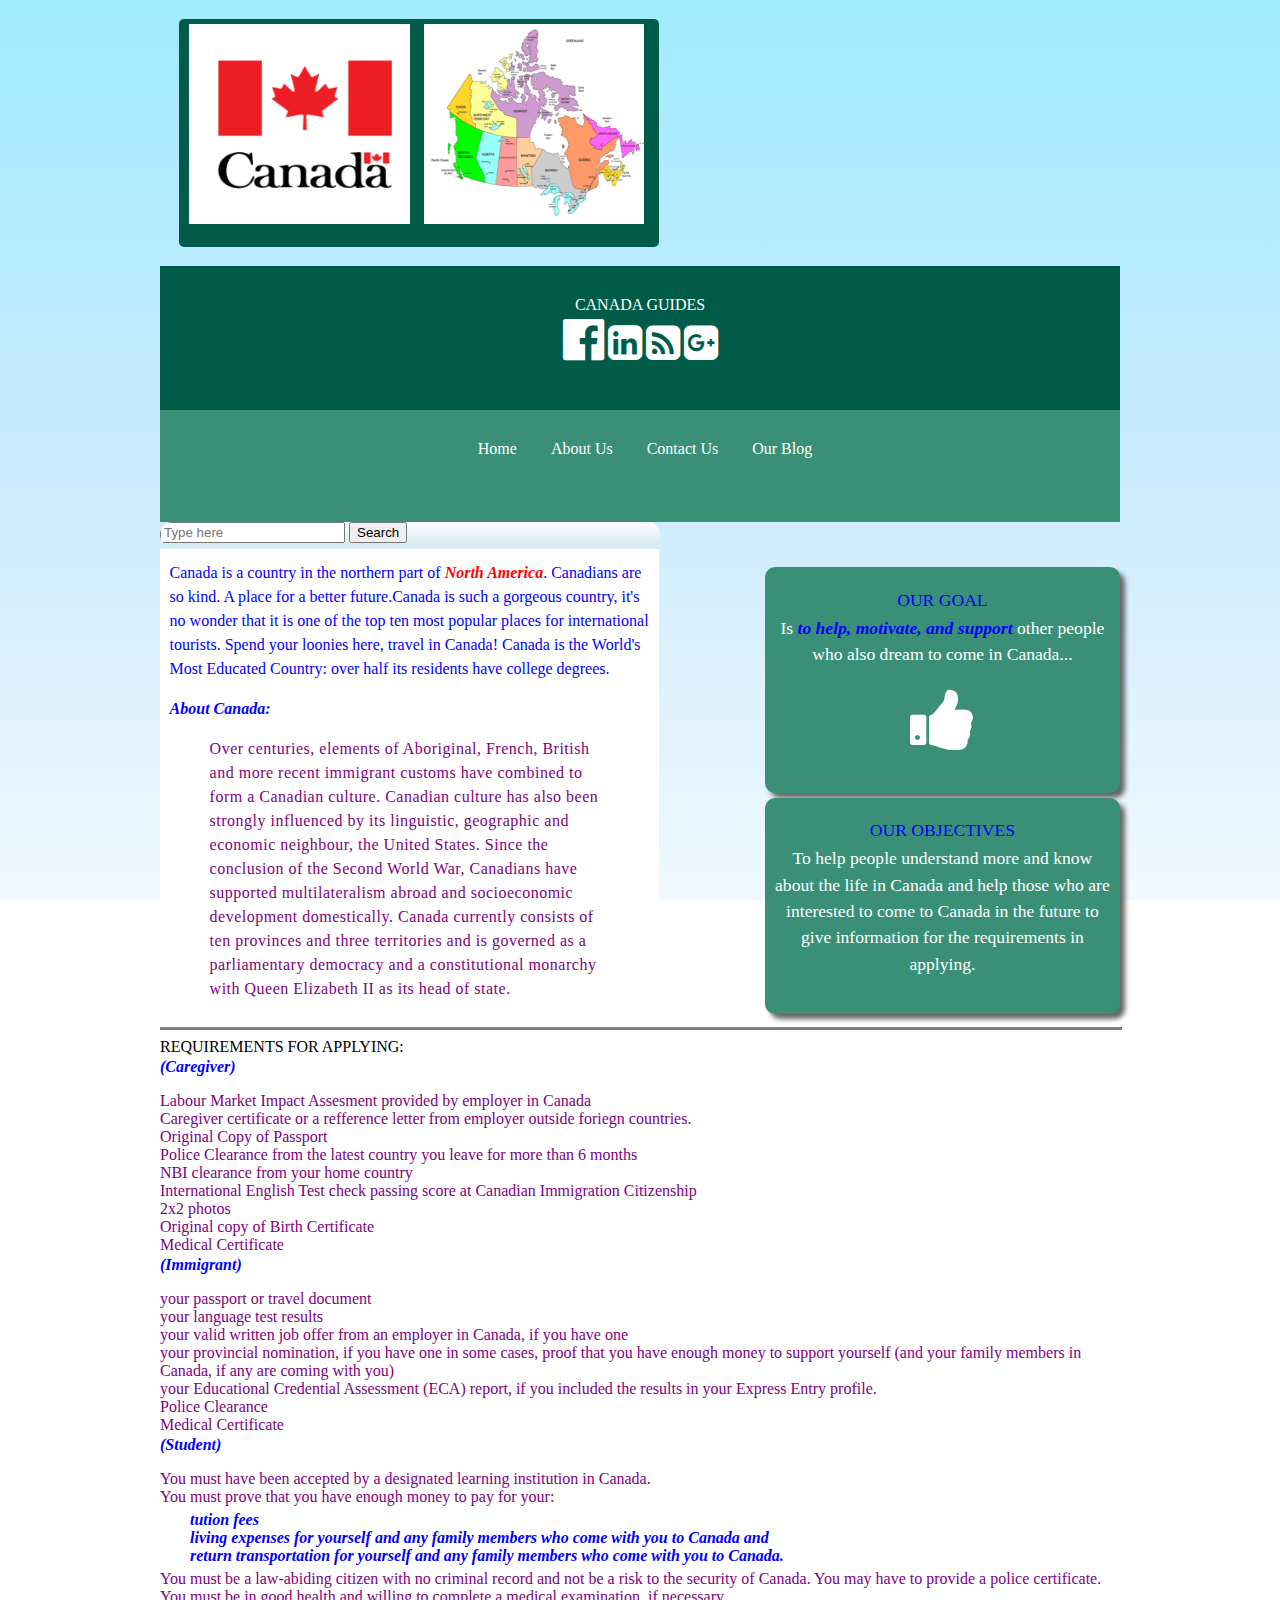
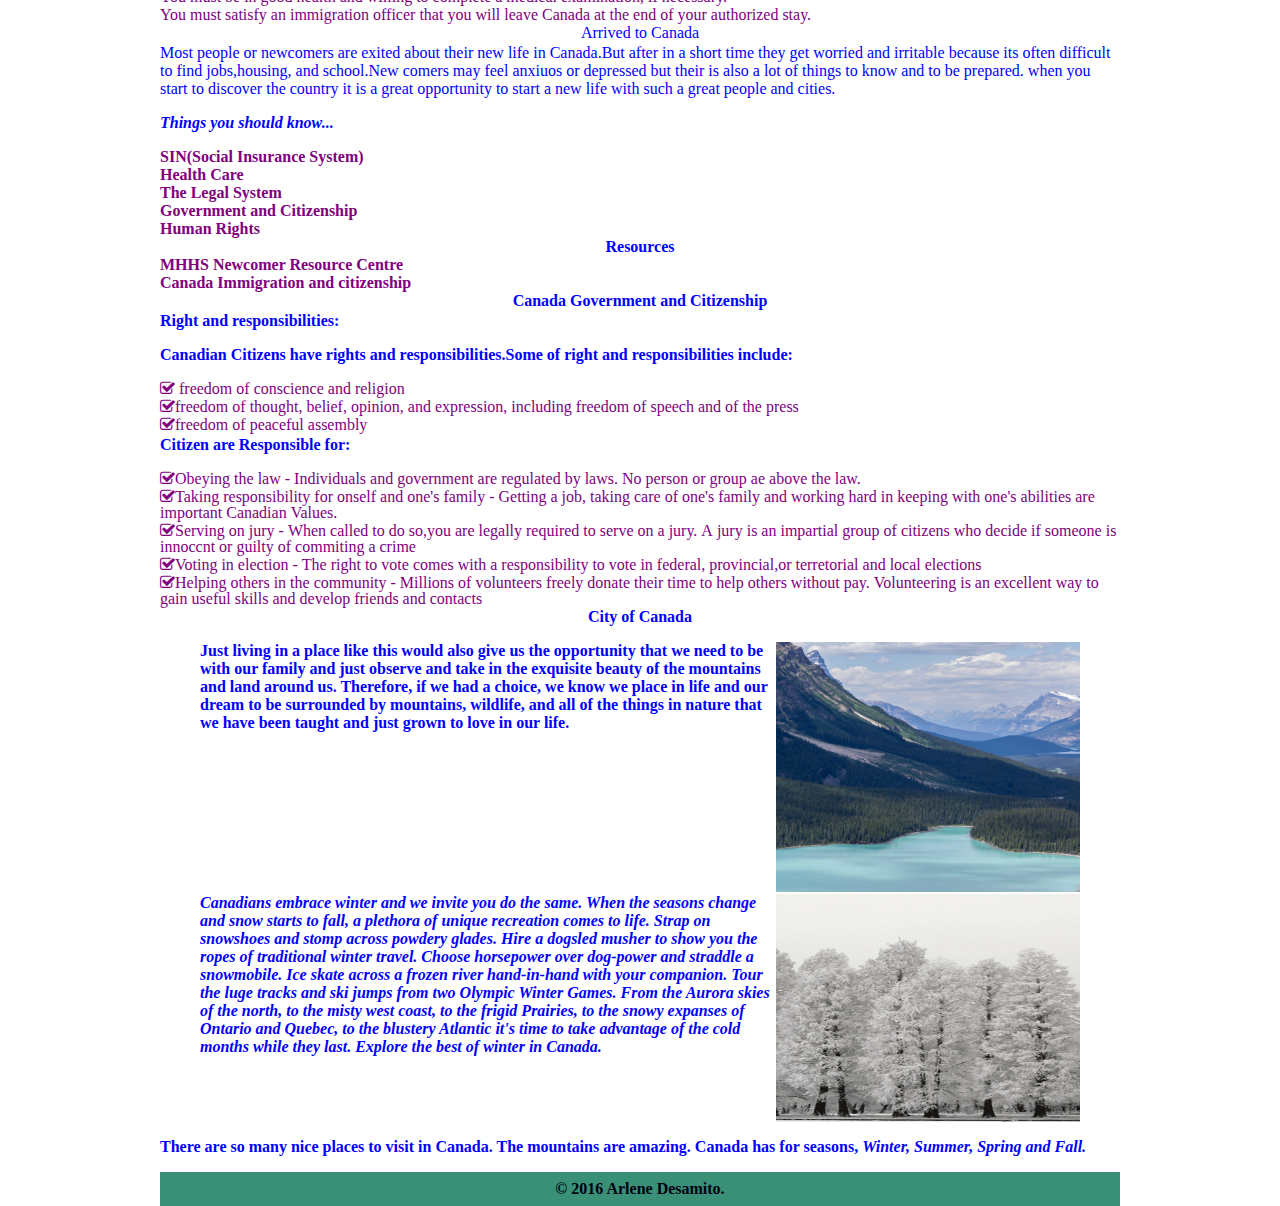
==== index.html @ 579a58e0 "update title" ====
<!DOCTYPE html>
<html>
  <head>
	  <title>CANADA GUIDES</title>
	  <link href="css/style.css" rel="stylesheet" type="text/css" />
    <link rel="stylesheet" href="css/reset.css" type="text/css" />
    <link href='https://fonts.googleapis.com/css?family=Open+Sans' rel='stylesheet' type='text/css'>
    <link rel="stylesheet" href="http://cdnjs.cloudflare.com/ajax/libs/font-awesome/4.4.0/css/font-awesome.min.css">
  </head>
<body>
	  <div class="wrap">
      <header class="about">
      <div class="img">
       <a href"#"><img src="images/canada.flag.gif" alt="ca" width="400" height="200"></a>
       <a href"#"><img src="images/canada_map.gif" width="400" height="200" ></a>
      </div>
     </header>
    
    <div class="title">
		  <h1>CANADA GUIDES</h1>
      <p><i class="fa fa-facebook-official" style="font-size:48px;color:white;"></i>
        <i class="fa fa-linkedin-square" style="font-size:40px;color:white;"></i>
       <i class="fa fa-rss-square" style="font-size:40px;color:white;"></i>
        <i class="fa fa-google-plus-square" style="font-size:40px;color:white;"></i>

      </p>

     </div>

<!--	<header class="about"> 
    <div class="img">
		   <a href"#"><img src="images/canada.flag.gif" width="400" height="200"></a>
		   <a href"#"><img src="images/canada_map.gif" width="400" height="200" ></a>
    </div>
	</header> -->
	    <nav class="main">
	    	<ul class="home">
           <a href="index.html"><li>Home</li></a>
	    	   <a href="about.html"><li>About Us</li></a>
	    	   <a href="contact.html"><li>Contact Us</li></a>
	    	   <a href="#our blog"><li>Our Blog</li></a>
	    	 </ul>
         <div class="handle"><i class="fa fa-bars">Menu</i></div>
	     </nav>

       <form id="searchbox" action="">
        <input id="search" type="text" placeholder="Type here">
        <input id="submit" type="submit" value="Search">
      </form>

         <section>
          <div class="section">
            <h2>OUR GOAL</h2>
              <p class="text-center">Is <span style="color:blue;font-weight:bold;font-style:italic;">to help, motivate, and support</span> other people who also dream to come in Canada...</p>
              <p class="text-center"><i class="fa fa-thumbs-up fa-4x"></i> </p>
            </div> 
         </section>


       <!--<hr size="3" width="100%" noshade style="color:#000000" align="left" /> -->


	     <div class="content-area">
          <div class="content">

	        	<article class="topcontent">
               <p>Canada is a country in the northern part of  <span style="color:red;font-weight:bold;font-style:italic;">North America</span>. Canadians are so kind. A place for a better future.Canada is such a gorgeous country, it's no wonder that it is one of the top ten most popular places for international tourists. Spend your loonies here, travel in Canada! Canada is the World's Most Educated Country: over half its residents have college degrees.</p>
               

               <p><b><i>About Canada:</i></b></p>
               <blockquote cite="https://en.wikipedia.org/wiki/History_of_Canada">Over centuries, elements of Aboriginal, French, British and more recent immigrant customs have combined to form a Canadian culture. Canadian culture has also been strongly influenced by its linguistic, geographic and economic neighbour, the United States. Since the conclusion of the Second World War, Canadians have supported multilateralism abroad and socioeconomic development domestically. Canada currently consists of ten provinces and three territories and is governed as a parliamentary democracy and a constitutional monarchy with Queen Elizabeth II as its head of state.
               </blockquote>
             </article>

            </div>
        </div> <!-- end of content area -->
           <aside>

           <div class="objectives">

           <h2>OUR OBJECTIVES</h2>

           <p class="objective"> To help people understand more and know about the life in Canada and help those who are interested to come to Canada in the future to give information for the requirements in applying.</p>

           </div>
           </aside>
          <hr size="3" width="100%" noshade style="color:#000000" align="left" /> 


           <h3>REQUIREMENTS FOR APPLYING:</h3>
           <p><b><i>(Caregiver)</i></b></p>

              <ul>
              	<li>Labour Market Impact Assesment provided by employer in Canada</li>
              	<li>Caregiver certificate or a refference letter from employer outside foriegn countries.</li>
              	<li>Original Copy of Passport</li>
              	<li>Police Clearance from the latest country you leave for more than 6 months</li>
              	<li>NBI clearance from your home country</li>
              	<li>International English Test check passing score at Canadian Immigration Citizenship</li>
              	<li>2x2 photos</li>
              	<li>Original copy of Birth Certificate</li>
              	<li>Medical Certificate</li>
              </ul>

              <p><b><i>(Immigrant)</i></b></p>
                <ul>
                   <li>your passport or travel document</li>
                    <li>your language test results</li>
                    <li>your valid written job offer from an employer in Canada, if you have one</li>
                    <li>your provincial nomination, if you have one
                     in some cases, proof that you have enough money to support yourself (and your family members in Canada, if any are coming with you)</li>
                     <li>your Educational Credential Assessment (ECA) report, if you included the results in your Express Entry profile.</li>
                     <li>Police Clearance</li>
                     <li>Medical Certificate</li>
                  </ul>
                <p><b><i>(Student)</i></b></p>
                    <ul>
                    	<li>You must have been accepted by a designated learning institution in Canada.</li>
                         <li> You must prove that you have enough money to pay for your:</li>
                           <ol>
                                <li><span style="color:blue;font-weight:bold;font-style:italic;">tution fees</span></li>
                                <li><span style="color:blue;font-weight:bold;font-style:italic;">living expenses for yourself and any family  members who come with you to Canada and</span></li>
                                <li><span style="color:blue;font-weight:bold;font-style:italic;">return transportation for yourself and any family members who come with you to Canada.</span></li>

                            </ol>
                          <li>You must be a law-abiding citizen with no  criminal record and not be a  risk to the security of Canada. You may have to provide a police certificate.</li>
                          <li>You must be in good health and willing to complete a medical examination, if necessary.</li>
                          <li> You must satisfy an immigration officer that you will leave Canada at the end of your authorized stay.</li>
                    </ul>
              <h4>Arrived to Canada</h4>
              <p>Most people or newcomers are exited about their new life in Canada.But after in a short time they get worried and irritable because its often difficult to find jobs,housing, and school.New comers may feel anxiuos or depressed but their is also a lot of things to know and to be prepared. when you start to discover the country it is a great opportunity to start a new life with such a great people and cities.</p>
              <p><b><i>Things you should know...</i></b></p><b/>
                <ul>
                	<li><a href="http://www.servicecanada.gc.ca/eng/sc/sin/index.shtml?utm_source=Vanity%20URL%20-%20DDNutm_medium=Offline&utm_term=SIN%20Card%20Termination%20(SCTOP)%202013%2F2014&utm_content=Dec%202013%2C%20Eng&utm_campaign=SIN%20Card%20Termination%20(SCTOP)">SIN(Social Insurance System)</a></li>
                	<li><a href="http://www.canadian-healthcare.org/">Health Care</a></li>
                	<li><a href="http://www.justice.gc.ca/eng/csj-sjc/" >The Legal System</a></li>
                	<li><a href="http://www.cic.gc.ca/english/citizenship/" />Government and Citizenship</a></li>
                	<li><a href="http://www.chrc-ccdp.gc.ca/eng" />Human Rights</a></li>
                </ul>
                <div class="information">

                <!--helpful resources -->

                <h5>Resources</h5><b/>

                  <ul>
                   <li><a href="http://www.helpinghouse.ca/pathway-to-canada"/>MHHS Newcomer Resource Centre</a></li>
                   <li><a href="http://www.cic.gc.ca/"/>
                	Canada Immigration and citizenship</a></li>
                  </ul>

                  <h5>Canada Government and Citizenship</h5>
                  <p>Right and responsibilities:</p>
                  <p>Canadian Citizens have rights and responsibilities.Some of right and responsibilities include:</p>
  
                    <ul>
                      <li><i class="fa fa-check-square-o">
                       freedom of conscience and religion</i></li>
                      <li><i class="fa fa-check-square-o">freedom of thought, belief, opinion, and expression, including freedom of speech and of the press</i></li>
                      <li><i class="fa fa-check-square-o">freedom of peaceful assembly</i></li>
                    </ul>

                  <p>Citizen are Responsible for:</p>
                  <ul>
                    <li><i class="fa fa-check-square-o">Obeying the law - Individuals and government are regulated by laws. No person or group ae above the law.</i></li>
                    <li><i class="fa fa-check-square-o">Taking responsibility for onself and one's family - Getting a job, taking care of one's family and working hard in keeping with one's abilities are important Canadian Values.</i></li>
                    <li><i class="fa fa-check-square-o">Serving on jury - When called to do so,you are legally required to serve on a jury. A jury is an impartial group of citizens who decide if someone is innoccnt or guilty of commiting a crime</i></li>
                    <li><i class="fa fa-check-square-o">Voting in election - The right to vote comes with a responsibility to vote in federal, provincial,or terretorial and local elections</i></li>
                    <li><i class="fa fa-check-square-o">Helping others in the community - Millions of volunteers freely donate their time to help others without pay. Volunteering is an excellent way to gain useful skills and develop friends and contacts</i></li>
                  </ul>

                </div>


        <h6>City of Canada</h6>

        <figure>
         <div class="content">
		 <p class="mountains"><img src="images/backround-photo.jpg" width="304" height="250" image-align="center" style="float: right;" />
		 	Just living in a place like this would also give us the opportunity that we need to be with our family and just observe and take in the exquisite beauty of the mountains and land around us. Therefore, if we had a choice, we know we place in life and our dream to be surrounded by mountains, wildlife, and all of the things in nature that we have been taught and just grown to love in our life. </p>
		  </div>
		 <div class="snow_image">
		 <p class="winter"><img src="images/snow.gif" width="304" height="228" style="float: right;"/>
		 Canadians embrace winter and we invite you do the same. When the seasons change and snow starts to fall, a plethora of unique recreation comes to life. Strap on snowshoes and stomp across powdery glades. Hire a dogsled musher to show you the ropes of traditional winter travel. Choose horsepower over dog-power and straddle a snowmobile. Ice skate across a frozen river hand-in-hand with your companion. Tour the luge tracks and ski jumps from two Olympic Winter Games. From the Aurora skies of the north, to the misty west coast, to the frigid Prairies, to the snowy expanses of Ontario and Quebec, to the blustery Atlantic it's time to take advantage of the cold months while they last. Explore the best of winter in Canada.
		</p>
		  </div>
        </figure>

		<div class="seasons"><p>There are so many nice places to visit in Canada. The mountains are amazing. Canada has for seasons, <span style="color: blue;font-weight:bold;font-style:italic;"> Winter, Summer, Spring and Fall.</p></div>

        <div class="footer">&copy 2016 Arlene Desamito.</div>


</body>
</html>
---- css/style.css ----
body {
	font-family: Arial;
	/*background-image: url("images/photo-background.jpg");*/
	background-image: linear-gradient(to top,#f0f9ff 0%,#cbebff 47%,#a1ebff 100%);
	background-attachment: fixed;
	background-repeat: no-repeat;
	font-size: 87.5%; /* base font-size 14px */
	text-align: left;
	margin: 0;
	padding: 0;

}
/*.title {
       /*padding: 1.0121457489878542510121457489879%;*/
   /* background-color: #399077;
    width: 100%;
       /*border: 1px solid #e9e9e9;*/
    /*color: white;
    text-align: center;
    border-radius: 10px;


}*/
.title {
	background-color: #005c48;
	width: 100%;
	padding: 30px 0;
	color: white;
	text-align: center;
}

a{
	text-decoration: none;
	color: inherit;
}
nav.main ul.home{
	background-color: #399077;
	overflow: hidden;
	padding: 0;
	text-align: center;
	margin: 0;
	height: auto;
}

nav.main ul.home li {
	display: inline-block;
	padding: 10px;
	color: white;
}
nav.main {
	border-right: 2px solid #548879d;
}


header{

	/*border: 2px solid red;*/
	/*padding: inherit;*/
	background-color: #005c48;
	width: 150px;
	/*height: 50%;*/
	/*margin: 2% 1%;*/
	border-radius: 5px;

} 

header.about {
	/*background-color: #005c48;*/
	width: 50%;
	height: auto;
	margin: 2%;
	border-radius: 5px;

}

header img {
	margin-left: 10px;
	margin-bottom: 15px;
	margin-top: 5px;
	width: 100%;

}

header a{
	display: inline-block;
    width: 48%;
    overflow: hidden;
    /*margin-left: 3%;*/
}


.handle {
	width: 100%;
	background: #399077;
	text-align: left;
	box-sizing: border-box;
	padding: 15px 10px;
	cursor: pointer;
	color: white;
	display: none;
}

.wrap {
	width: 100%;
}

nav.main a:link, ul.home a:visited{
	background-color: #399077;
	height: 40px;
	color: white;
	border-radius: 5px;
	text-align: center;

}

nav.main a:hover, nav.main a:active,
nav.main .active a:link, nav.active a:visited {
	background-color: blue;
	text-shadow: none;

}

/*ul.home {
	background-color: #399077;
	height: 40px;
	/*color: white;*/
	/*border-radius: 5px;
	font-family: 30px 'open sans, sans serif';
	text-align: center;
	color: white;
	margin-top: 0px;*/
	/*margin: 4%;*/
}

/*h1{
	background-color: #399077;
	height: 30px;
	color: white;
	border-radius: 5px;
}*/

h2, h3 {
	color: blue;
	position: relative;
	right: auto;
	text-align: left;
}
h2, h4 {
	text-align: center;
	color: blue;

}
h5 {
	text-align: center;
	font-family: Georgia, sans-serif;
	font-size: 20px;
	font-weight: bold;
	color: blue;
}


blockquote {
	display: block;
	margin: 1em 50px 1em 40px;
	letter-spacing: 0.5px;
	font-size: 16px;
	font-family: verdana;
	quotes: none;
	color: purple;
	font-size: 1em;
	line-height: 1.5em;

}
div.content-area, p {
	color: blue;
	margin-top: 2px;
	

}
div.wrap {
	margin: 0 auto;
	max-width: 960px;
}
/*div.objectives {
	border: 2px solid #555;
	padding: inherit;*/
}
div.information {
	color: blue;
}


nav ul li{
	display: inline-block;
	margin-left: 10px;
	margin-top: 20px;
	margin-bottom: 50px;
	overflow: hidden;
}

ul, ol, li {
	list-style-type: none;
	padding-left: 10px;
	text-align: left;
	color: purple;
}


ol{
	margin-top: 5px;
	margin-bottom: 5px;
	text-indent: 20px;
}


article.topcontent {
  width: 50%;
  margin-right: 5%;
  float: left;
  background-color: white;
  padding: 1%;
  padding-top: 1.5%
  font-size: 0.9em;
  line-height: 1.5em;

}
 
aside, section {
 width: 35%;
  float: right;
  padding-left: 1%;
  padding-top: 2%;
  padding-bottom: 2%;
  padding-right: 1%;
  background-color: #399077;
  margin-top: 20px;
  font-size: 1.1em;
  line-height: 1.5em;
  box-shadow: 5px 5px 5px #666;
  border-radius: 10px;
}

 aside {
 	top: -214px;
 	float: right;
 	margin-top: 5px;
 }

/*p {
 width: 450px;
 position: relative;
 margin-left: 300px;
 text-decoration: none;

}*/

div.footer {
	margin-top: 5px;
	text-align: center;
	padding: 0.5em;
	color: #001;
	clear: both;
	float: none;
	background-color: #399077;
}

h6 {
	text-align: center;
	color: blue;
	font-family: Helvetica, sans-serif;
	font-weight: bold;
	font-size: 30px;
	margin-bottom: 20px;
	margin-top: 20px;
}

div.seasons {
	margin-top: 30px;
	clear: both;
}
div.icons {
	position: relative;
	float: left;
	display: inline-block;
	margin-top: -10px;
	
}

/*div.content {
	margin-bottom: 20px;
	margin-left: 10px;
	margin-top: 10px;*/

}
p.mountains {
	float: left;
	margin-left: 20px;
	margin-bottom: 20px;
	font-style: italic;
	clear: both;
}


p.winter {
	float: right;
	font-style: italic;

}
p.text-center, p.objective {
	text-align: center;
	color: white;
}
#logo{
	position: relative;
	left: 16px;
}
main.heading {
	padding: 30px 20px;

}
.paragraph {
	border: 2px solid #399077;
	width: 100%;
	font-size: 1.3em;

}
.add{
	border: 2px solid #399077;
	background-color: white;
}
.container {
	 	display: flex;
    width: 100%;
    height: 100%;
    background-color: white;
	 }
	 .item {
    background-color: cornflowerblue;
    width: 50%;
    height: 40px;
    margin: 10px;
    color: white;
}

  
  #searchbox
{
    background-color: #eaf8fc;
    background-image: linear-gradient(#fff, #d4e8ec);
    border-radius: 20px;    
    border-width: 1px;
    border-style: solid;
    border-color: #c4d9df #a4c3ca #83afb7;            
    width: 500px;
    height: 25px;
    padding: 10px;
    margin: 100px auto 50px;
    overflow: hidden; /* Clear floats */
}
#submit:hover {       
    background-color: #95d788;
    background-image: linear-gradient(#6cbb6b, #95d788);
}   

#submit:active {       
    background: #95d788;
    outline: none;
    box-shadow: 0 1px 4px rgba(0, 0, 0, 0.5) inset;        
}

#submit::-moz-focus-inner {
       border: 0;  /* Small centering fix for Firefox */
}

  

@media screen and (max-width: 600px) {
	body{
		background-color: #cbebff;
	    width: 100%
	 }
	 nav.main ul.home {
	 	max-height: 0px;
	 }
	 nav.main ul.home li{
	 	box-sizing: border-box;
	 	width: 100%;
	 	padding: 10px;
	 	text-align: left;
	 }
	 .handle {
	 	display: block;
	 }
	 .about {
	 	width: 100%;
	 	float: left;
	 	clear: both;
	 	margin-top: 5%;
	 }
	 .main {
	 	width: 100%;
	 	/*margin-top: 20%;*/
	 }
	 .section {
	 	width: 100%;
	 	float: right;
	 }
	 .content-area {
	 	width: 100%;
	 }
	 .section {
	 	margin-right: 0;
	 	float: left;
	 }
	 .objectives {
	 	margin-right: 0;
	 	float: left;
	 }
	 #searchbox {
	 	float: left;
	 	margin-top: 0;
	 	width: 300px;
	 
	} 
}
  /* nav.main, ul.home, li.top {
   	 width: 100%;
   }
}*/
@media only screen and (max-width: 1200px) {
	body{
		background-color: #cbebff;
	    width: 100%
	 }

	 .about {
	 	width: 100%;
	 	float: left;
	 	clear: both;
	 	margin-top: 5%;
	 }
	 .main {
	 	width: 100%;
	 	/*margin-top: 20%;*/
	 	float: right;
	 }
	 .section {
	 	width: 100%;
	 	float: right;
	 	clear: both;
	 }
	 .content-area {
	 	width: 100%;
	 }
	 .section {
	 	margin-right: 0;
	 	float: left;
	 }
	 .objectives {
	 	margin-right: 0;
	 }
	 .title {
	 	float: left;
	 	clear: both;
	 	max-width: 100%;
	 }

	 
}
  /* nav.main, ul.home, li.top {
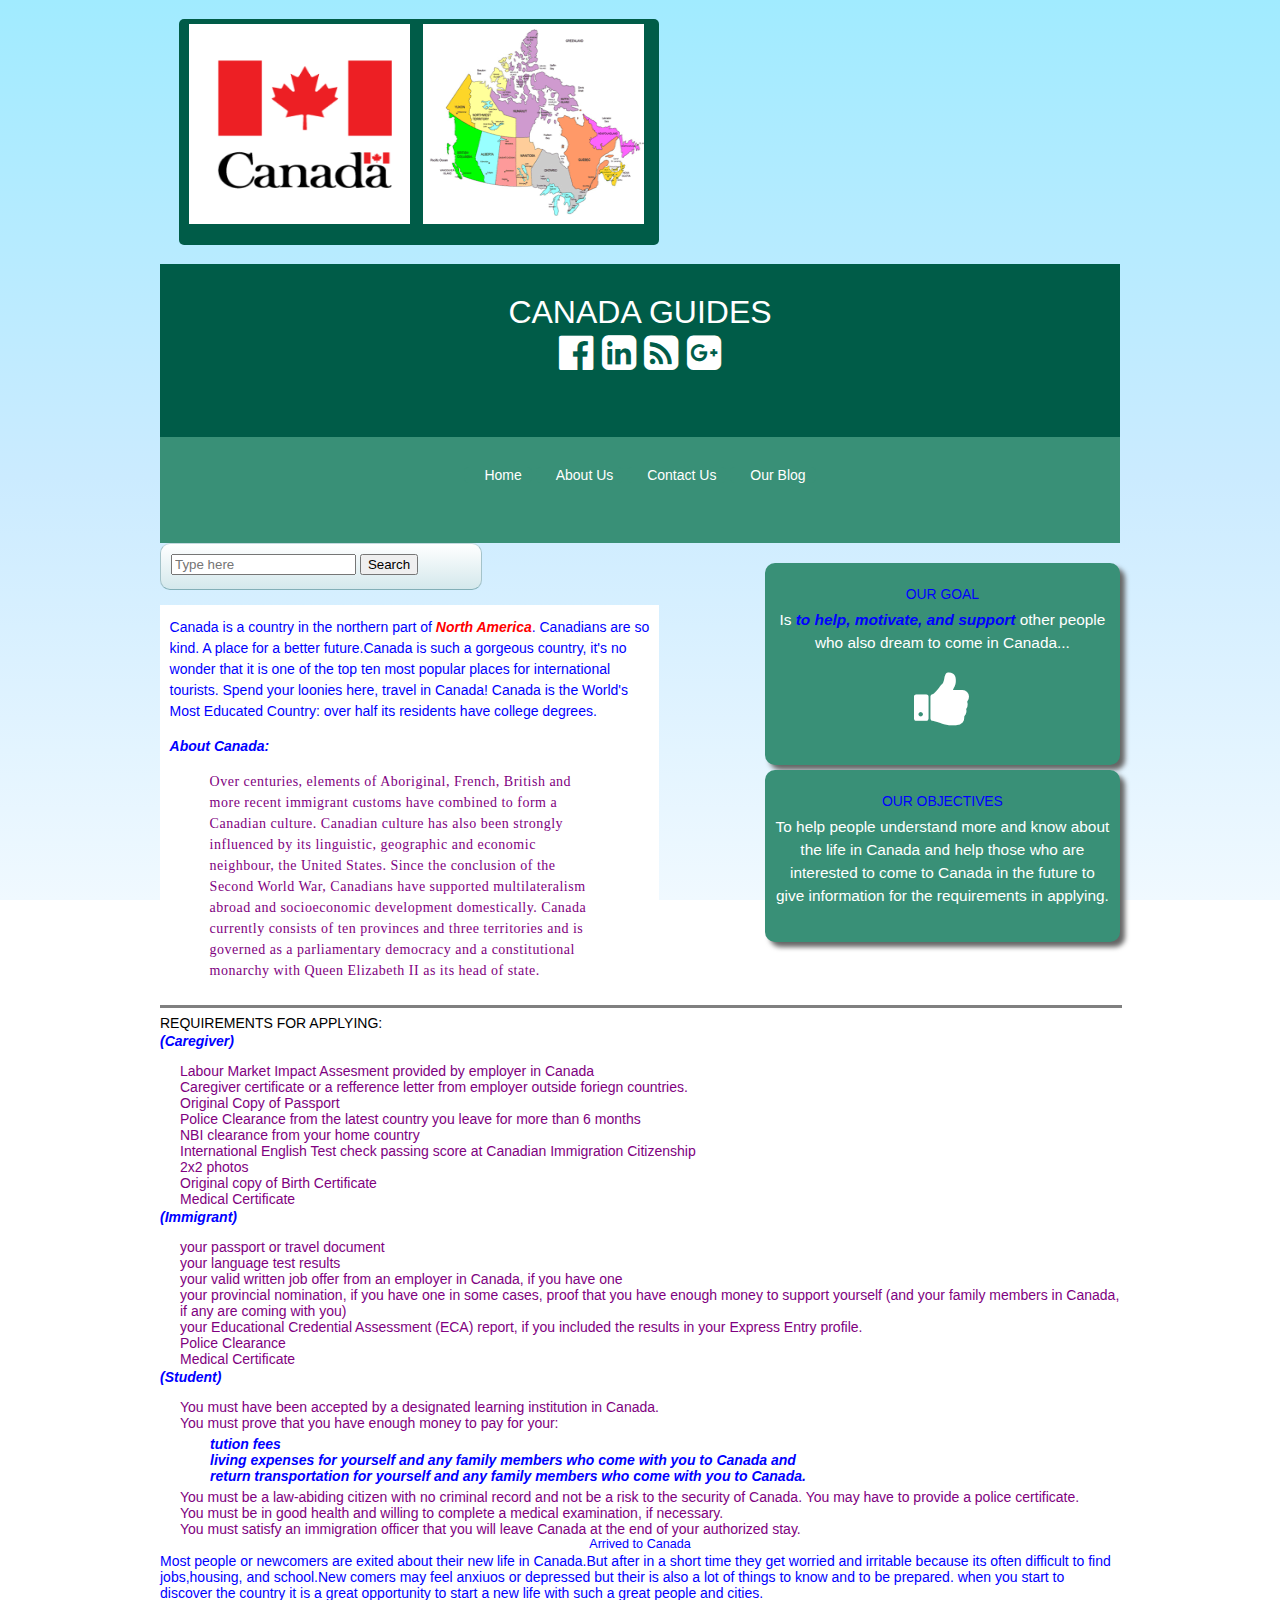
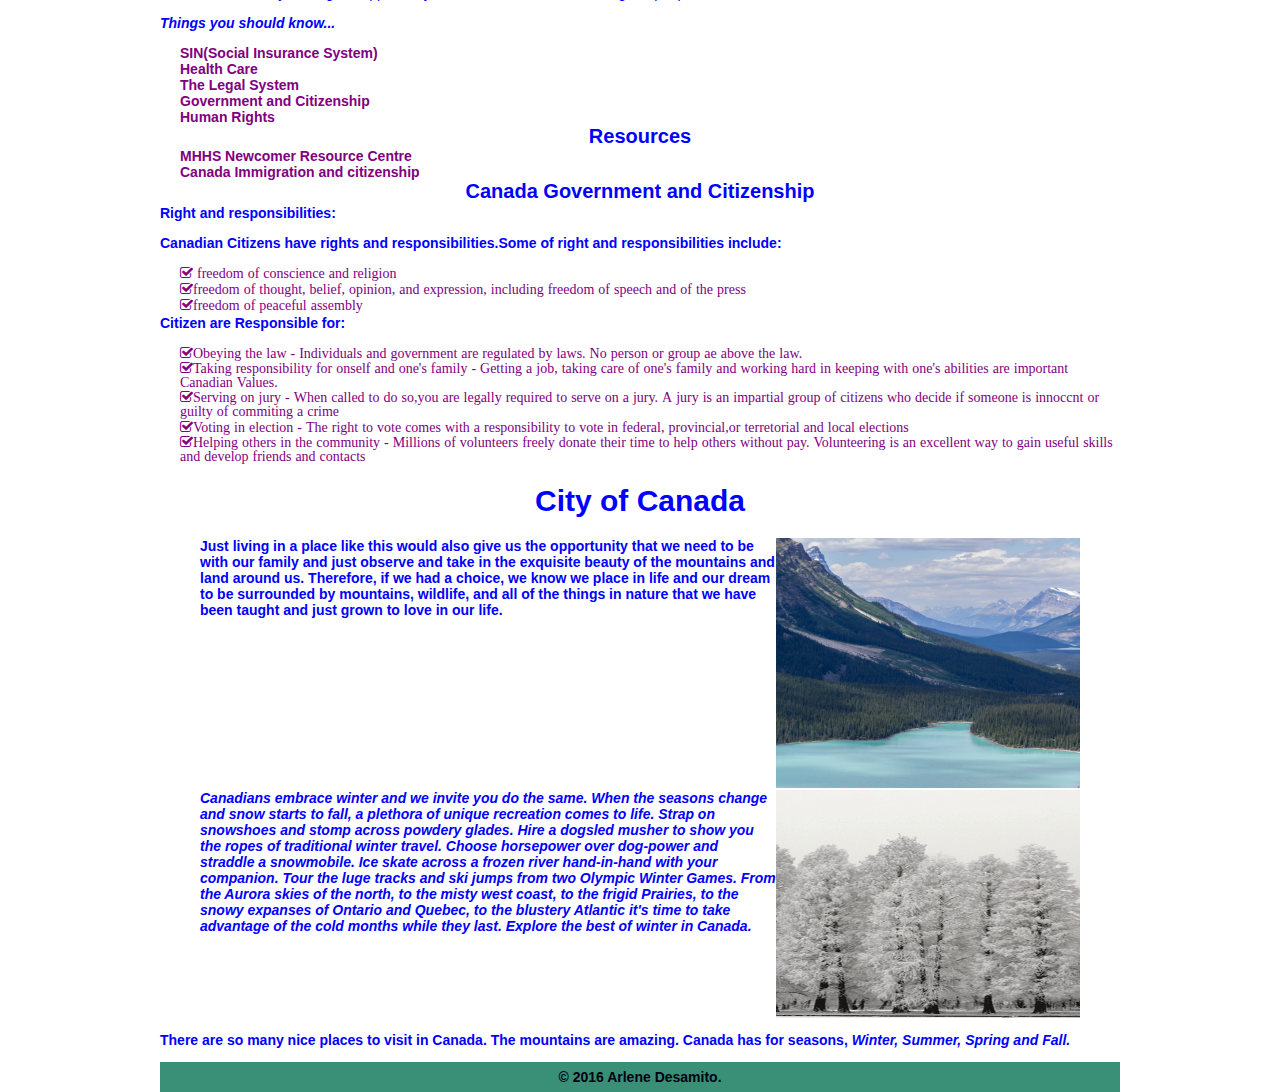
==== commit 153584d9: "some additional changes" ====
--- a/index.html
+++ b/index.html
@@ -2,8 +2,8 @@
 <html>
   <head>
 	  <title>CANADA GUIDES</title>
+    <link rel="stylesheet" href="css/reset.css" type="text/css" />
 	  <link href="css/style.css" rel="stylesheet" type="text/css" />
-    <link rel="stylesheet" href="css/reset.css" type="text/css" />
     <link href='https://fonts.googleapis.com/css?family=Open+Sans' rel='stylesheet' type='text/css'>
     <link rel="stylesheet" href="http://cdnjs.cloudflare.com/ajax/libs/font-awesome/4.4.0/css/font-awesome.min.css">
   </head>
@@ -18,7 +18,7 @@
     
     <div class="title">
 		  <h1>CANADA GUIDES</h1>
-      <p><i class="fa fa-facebook-official" style="font-size:48px;color:white;"></i>
+      <p><i class="fa fa-facebook-official" style="font-size:40px;color:white;"></i>
         <i class="fa fa-linkedin-square" style="font-size:40px;color:white;"></i>
        <i class="fa fa-rss-square" style="font-size:40px;color:white;"></i>
         <i class="fa fa-google-plus-square" style="font-size:40px;color:white;"></i>
@@ -34,19 +34,21 @@
     </div>
 	</header> -->
 	    <nav class="main">
-	    	<ul class="home">
+	    	<ul class="main-menu">
            <a href="index.html"><li>Home</li></a>
 	    	   <a href="about.html"><li>About Us</li></a>
 	    	   <a href="contact.html"><li>Contact Us</li></a>
 	    	   <a href="#our blog"><li>Our Blog</li></a>
 	    	 </ul>
-         <div class="handle"><i class="fa fa-bars">Menu</i></div>
+         <!--<div class="handle"><i class="fa fa-bars"></i>
+         <button onclick="myFunction()">Menu</button></div> -->
+
 	     </nav>
-
+ 
        <form id="searchbox" action="">
         <input id="search" type="text" placeholder="Type here">
         <input id="submit" type="submit" value="Search">
-      </form>
+       </form>
 
          <section>
           <div class="section">
@@ -176,11 +178,11 @@
 
         <figure>
          <div class="content">
-		 <p class="mountains"><img src="images/backround-photo.jpg" width="304" height="250" image-align="center" style="float: right;" />
+		 <p class="mountains"><img src="images/backround-photo.jpg" alt="background-photo" width="304" height="250" image-align="center" style="float: right;" />
 		 	Just living in a place like this would also give us the opportunity that we need to be with our family and just observe and take in the exquisite beauty of the mountains and land around us. Therefore, if we had a choice, we know we place in life and our dream to be surrounded by mountains, wildlife, and all of the things in nature that we have been taught and just grown to love in our life. </p>
 		  </div>
 		 <div class="snow_image">
-		 <p class="winter"><img src="images/snow.gif" width="304" height="228" style="float: right;"/>
+		 <p class="winter"><img src="images/snow.gif" alt="snow-images" width="304" height="228" style="float: right;"/>
 		 Canadians embrace winter and we invite you do the same. When the seasons change and snow starts to fall, a plethora of unique recreation comes to life. Strap on snowshoes and stomp across powdery glades. Hire a dogsled musher to show you the ropes of traditional winter travel. Choose horsepower over dog-power and straddle a snowmobile. Ice skate across a frozen river hand-in-hand with your companion. Tour the luge tracks and ski jumps from two Olympic Winter Games. From the Aurora skies of the north, to the misty west coast, to the frigid Prairies, to the snowy expanses of Ontario and Quebec, to the blustery Atlantic it's time to take advantage of the cold months while they last. Explore the best of winter in Canada.
 		</p>
 		  </div>
--- a/css/style.css
+++ b/css/style.css
@@ -10,6 +10,10 @@
 	padding: 0;
 
 }
+@font-face {
+    font-family: 'OpenSans-Regular';
+    src: url('font-family/OpenSans-Regular.ttf');
+}
 /*.title {
        /*padding: 1.0121457489878542510121457489879%;*/
    /* background-color: #399077;
@@ -27,13 +31,14 @@
 	padding: 30px 0;
 	color: white;
 	text-align: center;
+	font-size: 32px;
 }
 
 a{
 	text-decoration: none;
 	color: inherit;
 }
-nav.main ul.home{
+nav.main ul.main-menu{
 	background-color: #399077;
 	overflow: hidden;
 	padding: 0;
@@ -42,7 +47,7 @@
 	height: auto;
 }
 
-nav.main ul.home li {
+nav.main ul.main-menu li {
 	display: inline-block;
 	padding: 10px;
 	color: white;
@@ -104,7 +109,7 @@
 	width: 100%;
 }
 
-nav.main a:link, ul.home a:visited{
+nav.main a:link, ul.main-menu a:visited{
 	background-color: #399077;
 	height: 40px;
 	color: white;
@@ -140,7 +145,7 @@
 }*/
 
 h2, h3 {
-	color: blue;
+	color: white;
 	position: relative;
 	right: auto;
 	text-align: left;
@@ -148,7 +153,12 @@
 h2, h4 {
 	text-align: center;
 	color: blue;
-
+	font-size: 90%;
+	font-style: bold;
+
+}
+p.objective {
+	color: white;
 }
 h5 {
 	text-align: center;
@@ -195,7 +205,7 @@
 	margin-left: 10px;
 	margin-top: 20px;
 	margin-bottom: 50px;
-	overflow: hidden;
+	/*overflow: hidden;*/
 }
 
 ul, ol, li {
@@ -329,10 +339,15 @@
 	background-color: white;
 }
 .container {
-	 	display: flex;
+	display: flex;
     width: 100%;
     height: 100%;
     background-color: white;
+    justify-content: center;
+    background-image: linear-gradient(
+      to right, #a1dbff 0%, #f0f9ff 16%, #a1dbff 33%,
+      #f0f9ff 50%, #a1dbff 67%, #f0f9ff 84%, #a1dbff 100%
+   );
 	 }
 	 .item {
     background-color: cornflowerblue;
@@ -340,6 +355,8 @@
     height: 40px;
     margin: 10px;
     color: white;
+    text-align: center;
+ 
 }
 
   
@@ -347,14 +364,14 @@
 {
     background-color: #eaf8fc;
     background-image: linear-gradient(#fff, #d4e8ec);
-    border-radius: 20px;    
+    border-radius: 10px;    
     border-width: 1px;
     border-style: solid;
     border-color: #c4d9df #a4c3ca #83afb7;            
     width: 500px;
     height: 25px;
     padding: 10px;
-    margin: 100px auto 50px;
+    margin: 30px auto 15px;
     overflow: hidden; /* Clear floats */
 }
 #submit:hover {       
@@ -371,25 +388,22 @@
 #submit::-moz-focus-inner {
        border: 0;  /* Small centering fix for Firefox */
 }
-
-  
-
-@media screen and (max-width: 600px) {
+@media screen and (max-width: 480px) {
 	body{
 		background-color: #cbebff;
 	    width: 100%
 	 }
-	 nav.main ul.home {
+	 nav.main ul.main-menu {
 	 	max-height: 0px;
 	 }
-	 nav.main ul.home li{
+	 /*nav.main ul.home li{
 	 	box-sizing: border-box;
 	 	width: 100%;
 	 	padding: 10px;
-	 	text-align: left;
-	 }
-	 .handle {
-	 	display: block;
+	 	text-align: left;*/
+	 }
+	/* .handle {
+	 	display: block;*/
 	 }
 	 .about {
 	 	width: 100%;
@@ -423,11 +437,63 @@
 	 
 	} 
 }
+
+  
+
+@media screen and (max-width: 720px) {
+	body{
+		background-color: #cbebff;
+	    width: 100%
+	 }
+	 nav.main ul.main-menu {
+	 	max-height: 0px;
+	 }
+	 /*nav.main ul.home li{
+	 	box-sizing: border-box;
+	 	width: 100%;
+	 	padding: 10px;
+	 	text-align: left;*/
+	 }
+	 /*.handle {
+	 	display: block;*/
+	 }
+	 .about {
+	 	width: 100%;
+	 	float: left;
+	 	clear: both;
+	 	margin-top: 5%;
+	 }
+	 .main {
+	 	width: 100%;
+	 	/*margin-top: 20%;*/
+	 }
+	 .section {
+	 	width: 100%;
+	 	float: right;
+	 }
+	 .content-area {
+	 	width: 100%;
+	 }
+	 .section {
+	 	margin-right: 0;
+	 	float: left;
+	 }
+	 .objectives {
+	 	margin-right: 0;
+	 	float: left;
+	 }
+	 #searchbox {
+	 	float: left;
+	 	margin-top: 0;
+	 	width: 300px;
+	 
+	} 
+}
   /* nav.main, ul.home, li.top {
    	 width: 100%;
    }
 }*/
-@media only screen and (max-width: 1200px) {
+@media only screen and (max-width: 1024px) {
 	body{
 		background-color: #cbebff;
 	    width: 100%
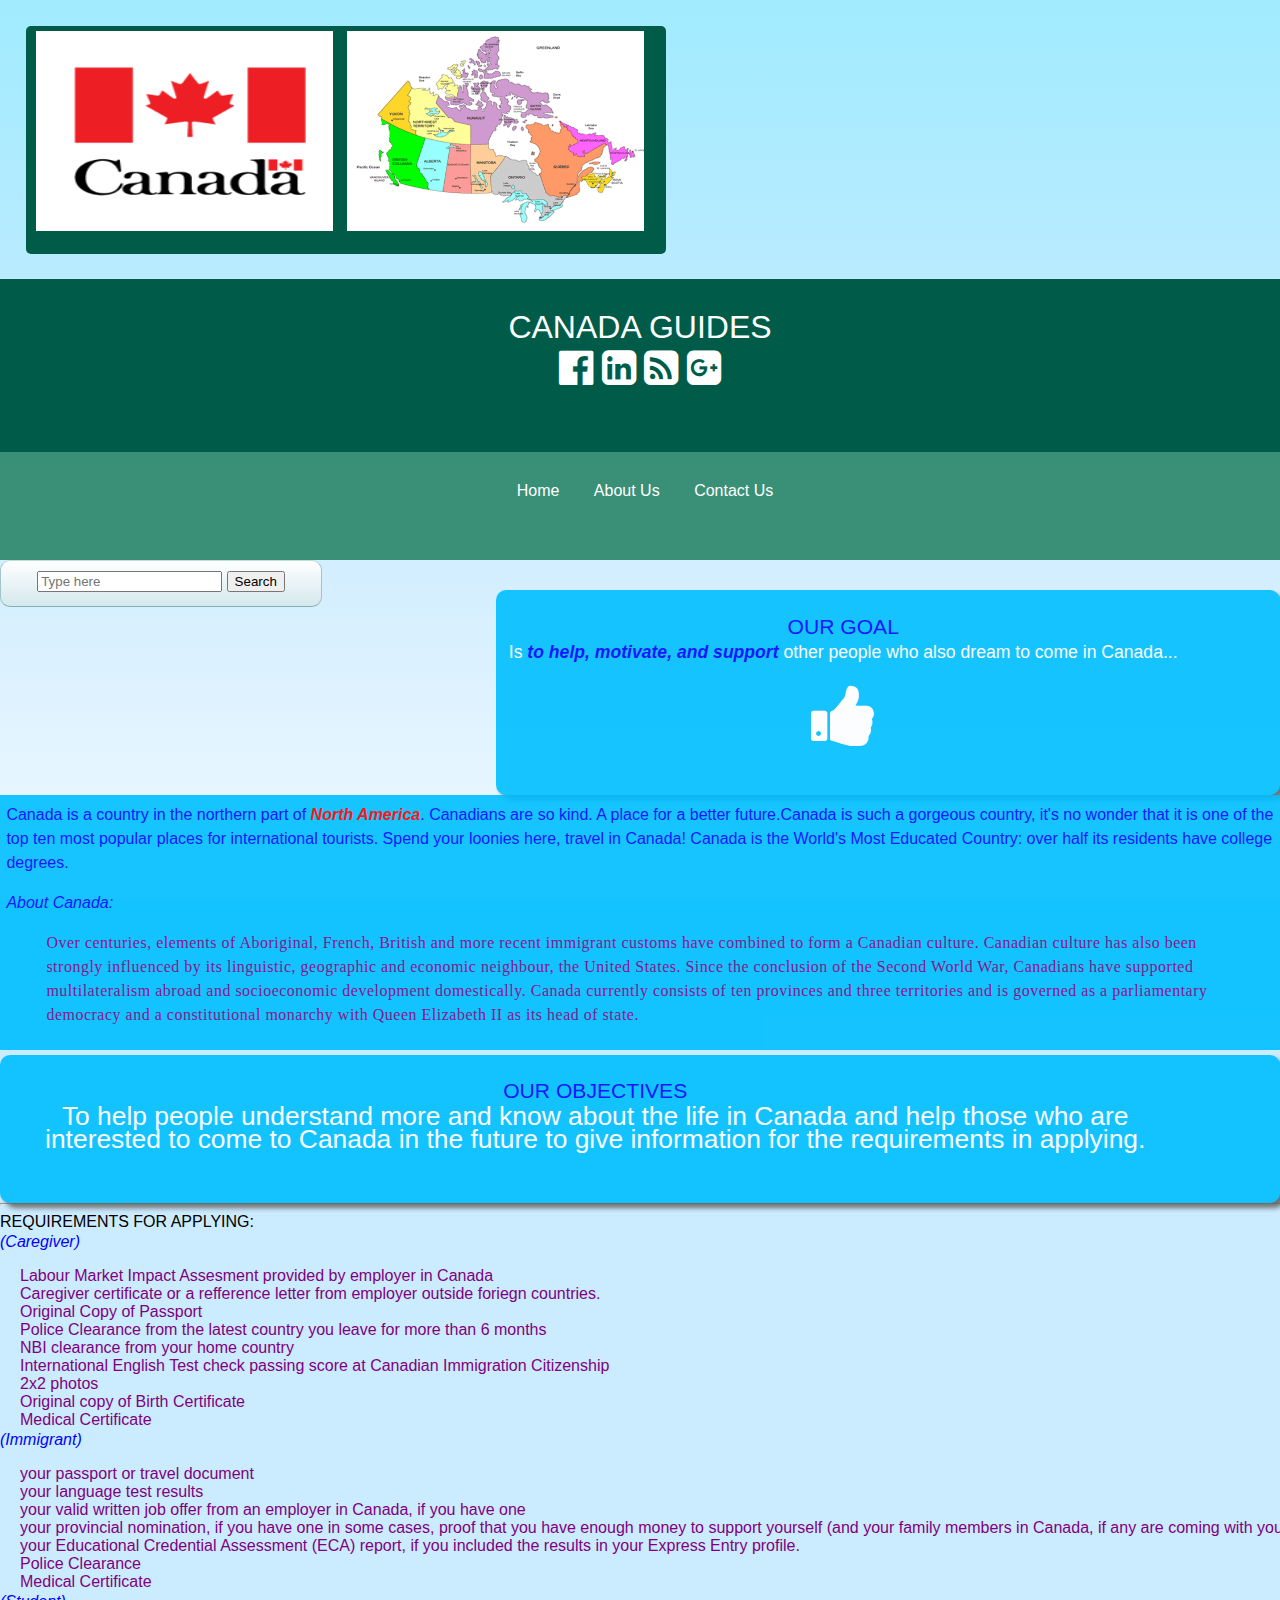
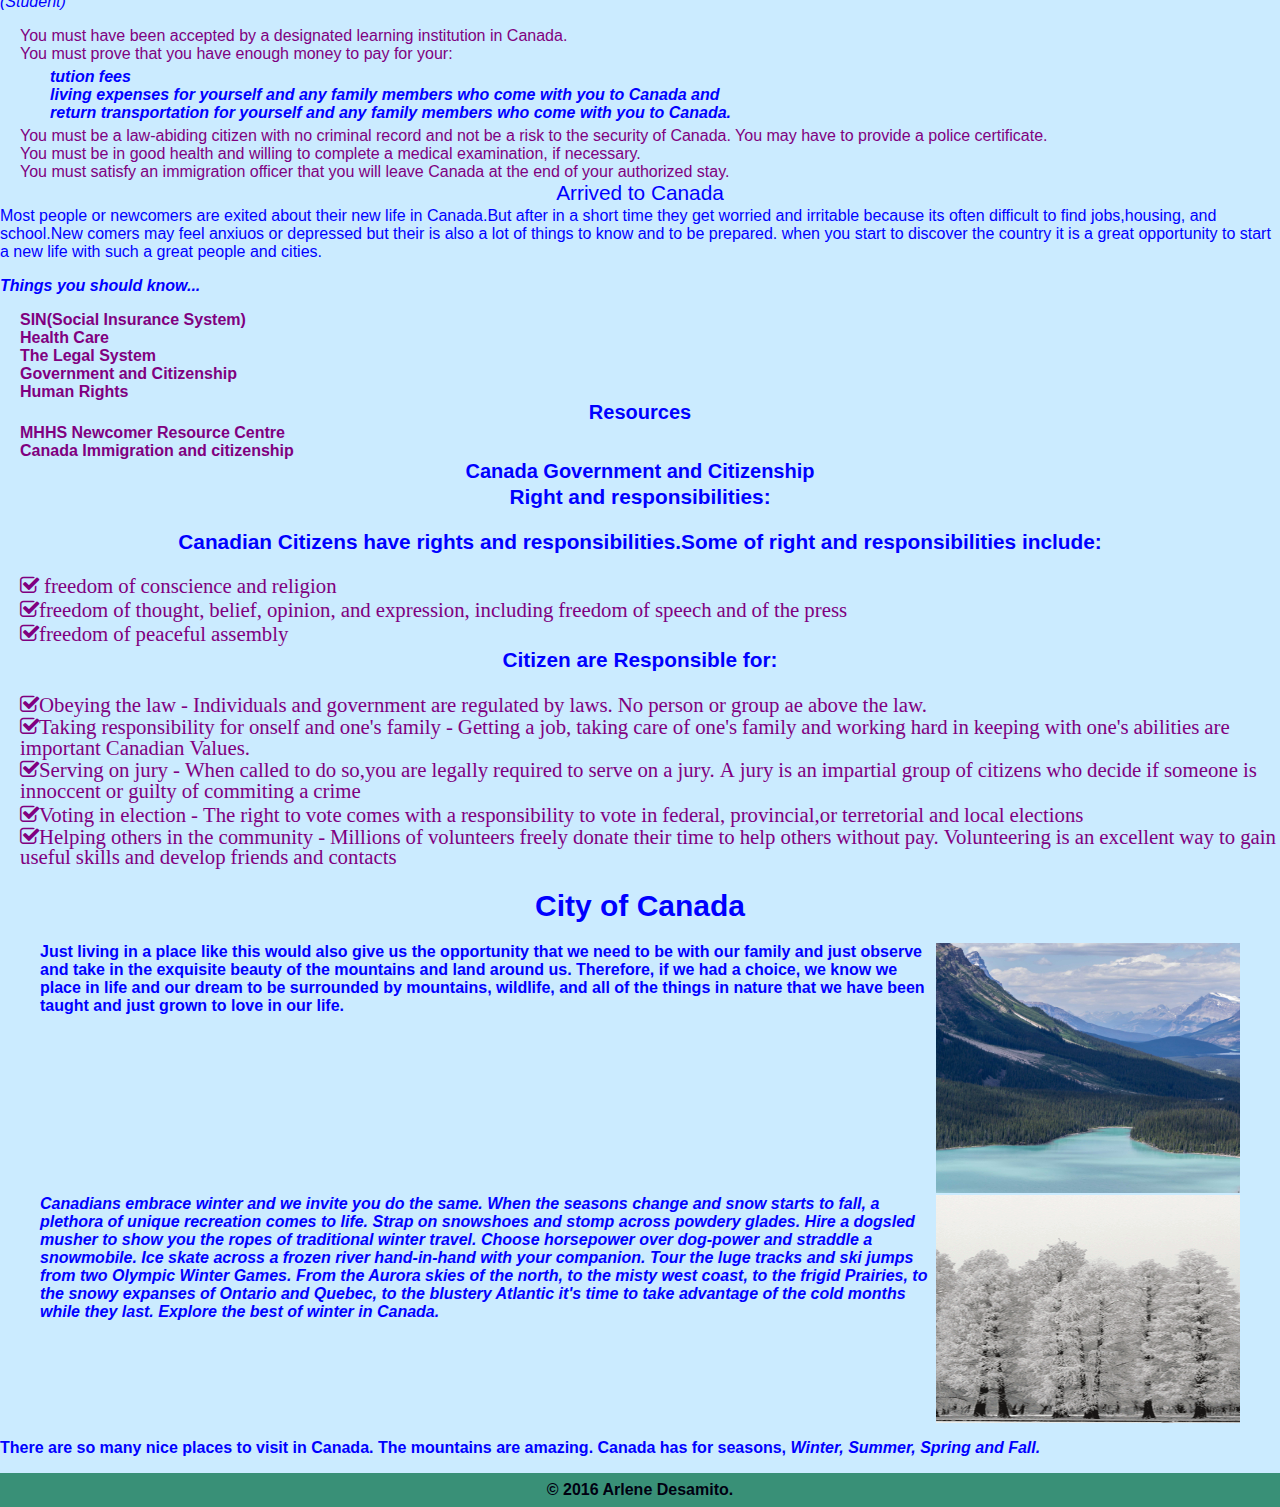
==== commit 6952df35: "update changes" ====
--- a/index.html
+++ b/index.html
@@ -2,10 +2,11 @@
 <html>
   <head>
 	  <title>CANADA GUIDES</title>
-    <link rel="stylesheet" href="css/reset.css" type="text/css" />
-	  <link href="css/style.css" rel="stylesheet" type="text/css" />
+    <link rel="stylesheet" href="css/reset.css" type="text/css" media="screen"/>
+	  <link href="css/style.css" rel="stylesheet" type="text/css" media="screen" />
     <link href='https://fonts.googleapis.com/css?family=Open+Sans' rel='stylesheet' type='text/css'>
     <link rel="stylesheet" href="http://cdnjs.cloudflare.com/ajax/libs/font-awesome/4.4.0/css/font-awesome.min.css">
+    <meta name="viewport" content="width=device-width, initial-scale=1.0">
   </head>
 <body>
 	  <div class="wrap">
@@ -22,23 +23,16 @@
         <i class="fa fa-linkedin-square" style="font-size:40px;color:white;"></i>
        <i class="fa fa-rss-square" style="font-size:40px;color:white;"></i>
         <i class="fa fa-google-plus-square" style="font-size:40px;color:white;"></i>
-
       </p>
 
      </div>
 
-<!--	<header class="about"> 
-    <div class="img">
-		   <a href"#"><img src="images/canada.flag.gif" width="400" height="200"></a>
-		   <a href"#"><img src="images/canada_map.gif" width="400" height="200" ></a>
-    </div>
-	</header> -->
 	    <nav class="main">
 	    	<ul class="main-menu">
            <a href="index.html"><li>Home</li></a>
 	    	   <a href="about.html"><li>About Us</li></a>
 	    	   <a href="contact.html"><li>Contact Us</li></a>
-	    	   <a href="#our blog"><li>Our Blog</li></a>
+	    	  <!-- <a href="#our blog"><li>Our Blog</li></a> -->
 	    	 </ul>
          <!--<div class="handle"><i class="fa fa-bars"></i>
          <button onclick="myFunction()">Menu</button></div> -->
@@ -59,9 +53,6 @@
          </section>
 
 
-       <!--<hr size="3" width="100%" noshade style="color:#000000" align="left" /> -->
-
-
 	     <div class="content-area">
           <div class="content">
 
@@ -69,7 +60,7 @@
                <p>Canada is a country in the northern part of  <span style="color:red;font-weight:bold;font-style:italic;">North America</span>. Canadians are so kind. A place for a better future.Canada is such a gorgeous country, it's no wonder that it is one of the top ten most popular places for international tourists. Spend your loonies here, travel in Canada! Canada is the World's Most Educated Country: over half its residents have college degrees.</p>
                
 
-               <p><b><i>About Canada:</i></b></p>
+               <p><i>About Canada:</i></p>
                <blockquote cite="https://en.wikipedia.org/wiki/History_of_Canada">Over centuries, elements of Aboriginal, French, British and more recent immigrant customs have combined to form a Canadian culture. Canadian culture has also been strongly influenced by its linguistic, geographic and economic neighbour, the United States. Since the conclusion of the Second World War, Canadians have supported multilateralism abroad and socioeconomic development domestically. Canada currently consists of ten provinces and three territories and is governed as a parliamentary democracy and a constitutional monarchy with Queen Elizabeth II as its head of state.
                </blockquote>
              </article>
@@ -86,11 +77,12 @@
 
            </div>
            </aside>
-          <hr size="3" width="100%" noshade style="color:#000000" align="left" /> 
+
+          <hr/> 
 
 
            <h3>REQUIREMENTS FOR APPLYING:</h3>
-           <p><b><i>(Caregiver)</i></b></p>
+           <p class="requirments"><i>(Caregiver)</i></p>
 
               <ul>
               	<li>Labour Market Impact Assesment provided by employer in Canada</li>
@@ -104,7 +96,7 @@
               	<li>Medical Certificate</li>
               </ul>
 
-              <p><b><i>(Immigrant)</i></b></p>
+              <p class="requirments"><i>(Immigrant)</i></p>
                 <ul>
                    <li>your passport or travel document</li>
                     <li>your language test results</li>
@@ -115,7 +107,7 @@
                      <li>Police Clearance</li>
                      <li>Medical Certificate</li>
                   </ul>
-                <p><b><i>(Student)</i></b></p>
+                <p class="requirments"><i>(Student)</i></p>
                     <ul>
                     	<li>You must have been accepted by a designated learning institution in Canada.</li>
                          <li> You must prove that you have enough money to pay for your:</li>
@@ -132,7 +124,7 @@
               <h4>Arrived to Canada</h4>
               <p>Most people or newcomers are exited about their new life in Canada.But after in a short time they get worried and irritable because its often difficult to find jobs,housing, and school.New comers may feel anxiuos or depressed but their is also a lot of things to know and to be prepared. when you start to discover the country it is a great opportunity to start a new life with such a great people and cities.</p>
               <p><b><i>Things you should know...</i></b></p><b/>
-                <ul>
+                <ul class="links">
                 	<li><a href="http://www.servicecanada.gc.ca/eng/sc/sin/index.shtml?utm_source=Vanity%20URL%20-%20DDNutm_medium=Offline&utm_term=SIN%20Card%20Termination%20(SCTOP)%202013%2F2014&utm_content=Dec%202013%2C%20Eng&utm_campaign=SIN%20Card%20Termination%20(SCTOP)">SIN(Social Insurance System)</a></li>
                 	<li><a href="http://www.canadian-healthcare.org/">Health Care</a></li>
                 	<li><a href="http://www.justice.gc.ca/eng/csj-sjc/" >The Legal System</a></li>
@@ -143,14 +135,15 @@
 
                 <!--helpful resources -->
 
-                <h5>Resources</h5><b/>
+                <h5>Resources</h5>
 
-                  <ul>
+                  <ul class="links">
                    <li><a href="http://www.helpinghouse.ca/pathway-to-canada"/>MHHS Newcomer Resource Centre</a></li>
                    <li><a href="http://www.cic.gc.ca/"/>
                 	Canada Immigration and citizenship</a></li>
                   </ul>
-
+                </div>
+                <div class="rights">
                   <h5>Canada Government and Citizenship</h5>
                   <p>Right and responsibilities:</p>
                   <p>Canadian Citizens have rights and responsibilities.Some of right and responsibilities include:</p>
@@ -166,7 +159,7 @@
                   <ul>
                     <li><i class="fa fa-check-square-o">Obeying the law - Individuals and government are regulated by laws. No person or group ae above the law.</i></li>
                     <li><i class="fa fa-check-square-o">Taking responsibility for onself and one's family - Getting a job, taking care of one's family and working hard in keeping with one's abilities are important Canadian Values.</i></li>
-                    <li><i class="fa fa-check-square-o">Serving on jury - When called to do so,you are legally required to serve on a jury. A jury is an impartial group of citizens who decide if someone is innoccnt or guilty of commiting a crime</i></li>
+                    <li><i class="fa fa-check-square-o">Serving on jury - When called to do so,you are legally required to serve on a jury. A jury is an impartial group of citizens who decide if someone is innoccent or guilty of commiting a crime</i></li>
                     <li><i class="fa fa-check-square-o">Voting in election - The right to vote comes with a responsibility to vote in federal, provincial,or terretorial and local elections</i></li>
                     <li><i class="fa fa-check-square-o">Helping others in the community - Millions of volunteers freely donate their time to help others without pay. Volunteering is an excellent way to gain useful skills and develop friends and contacts</i></li>
                   </ul>
--- a/css/style.css
+++ b/css/style.css
@@ -4,14 +4,19 @@
 	background-image: linear-gradient(to top,#f0f9ff 0%,#cbebff 47%,#a1ebff 100%);
 	background-attachment: fixed;
 	background-repeat: no-repeat;
-	font-size: 87.5%; /* base font-size 14px */
+	/*font-size: 87.5%;*/ /* base font-size 14px */
 	text-align: left;
 	margin: 0;
 	padding: 0;
 
 }
+
+input[type="text"]{
+	max-width: 100%;
+}	
+
 @font-face {
-    font-family: 'OpenSans-Regular';
+    font-family: OpenSans-Regular;
     src: url('font-family/OpenSans-Regular.ttf');
 }
 /*.title {
@@ -38,6 +43,9 @@
 	text-decoration: none;
 	color: inherit;
 }
+p.icons {
+	background-color: blue;
+}
 nav.main ul.main-menu{
 	background-color: #399077;
 	overflow: hidden;
@@ -92,6 +100,19 @@
     overflow: hidden;
     /*margin-left: 3%;*/
 }
+hr {
+	width: 100%;
+	color: #00000;
+	align: left;
+}
+p.requirments {
+	font-style: bold;
+}
+
+/*.email {
+	font-size: 1em;
+	text-align: center;
+}*/
 
 
 .handle {
@@ -105,9 +126,6 @@
 	display: none;
 }
 
-.wrap {
-	width: 100%;
-}
 
 nav.main a:link, ul.main-menu a:visited{
 	background-color: #399077;
@@ -150,16 +168,18 @@
 	right: auto;
 	text-align: left;
 }
-h2, h4 {
+h2, h4, h5, div.rights{
 	text-align: center;
 	color: blue;
-	font-size: 90%;
+	font-size: 1.3em;
 	font-style: bold;
 
 }
 p.objective {
 	color: white;
-}
+	font-size: 1.5em;
+}
+
 h5 {
 	text-align: center;
 	font-family: Georgia, sans-serif;
@@ -189,7 +209,8 @@
 }
 div.wrap {
 	margin: 0 auto;
-	max-width: 960px;
+	/*max-width: 960px; */
+	/*width: 100%; */
 }
 /*div.objectives {
 	border: 2px solid #555;
@@ -224,33 +245,49 @@
 
 
 article.topcontent {
-  width: 50%;
+  width: 100%;
   margin-right: 5%;
   float: left;
-  background-color: white;
-  padding: 1%;
+  padding: 0.5%;
   padding-top: 1.5%
   font-size: 0.9em;
   line-height: 1.5em;
-
+  background-color: DeepSkyBlue;
+   opacity: 0.9;
+
+}
+sidebar, .sidebar-content {
+  width: 92%;
+  margin-right: 2%;
+  float: right;
+  clear: both;
+  /*padding: 1%;*/
+  padding-top: 10px;
+  font-size: 1.4em;
+  line-height: 1em;
+  background-color: DeepSkyBlue;
+   opacity: 0.9;
 }
  
-aside, section {
- width: 35%;
+aside, section{
+ /*width: 35%;*/
   float: right;
   padding-left: 1%;
   padding-top: 2%;
   padding-bottom: 2%;
-  padding-right: 1%;
-  background-color: #399077;
-  margin-top: 20px;
+  padding-right: 8%;
+  /*background-color: #399077;*/
+  margin-top: 30px;
   font-size: 1.1em;
-  line-height: 1.5em;
+  line-height: 1.3em;
   box-shadow: 5px 5px 5px #666;
   border-radius: 10px;
-}
-
- aside {
+  background-color: DeepSkyBlue;
+   opacity: 0.9;
+}
+
+
+ aside, sidebar{
  	top: -214px;
  	float: right;
  	margin-top: 5px;
@@ -283,16 +320,28 @@
 	margin-bottom: 20px;
 	margin-top: 20px;
 }
+a {
+	border: 2px solid #399077 100%;
+	width: 100%;
+}
+
+ul.links:hover, ul.links:active,
+ul.links:link, ul.links:visited {
+	background-color: #399077 ;
+	text-shadow: none;
+
+}
 
 div.seasons {
 	margin-top: 30px;
 	clear: both;
 }
 div.icons {
-	position: relative;
-	float: left;
+	/*position: relative;*/
+	/*float: left;*/
 	display: inline-block;
 	margin-top: -10px;
+	margin-left: 40%;
 	
 }
 
@@ -309,7 +358,13 @@
 	font-style: italic;
 	clear: both;
 }
-
+p.vancouver-map {
+	float: left;
+	margin-left: 20px;
+	margin-bottom: 20px;
+	font-style: italic;
+	clear: both;
+}
 
 p.winter {
 	float: right;
@@ -329,7 +384,7 @@
 
 }
 .paragraph {
-	border: 2px solid #399077;
+	/*border: 2px solid #399077;*/
 	width: 100%;
 	font-size: 1.3em;
 
@@ -341,8 +396,9 @@
 .container {
 	display: flex;
     width: 100%;
-    height: 100%;
-    background-color: white;
+    height: 50%;
+    max-width: 100%;
+    text-align: center;
     justify-content: center;
     background-image: linear-gradient(
       to right, #a1dbff 0%, #f0f9ff 16%, #a1dbff 33%,
@@ -352,12 +408,19 @@
 	 .item {
     background-color: cornflowerblue;
     width: 50%;
-    height: 40px;
-    margin: 10px;
+    height: 40%;
+    margin: 30px 5px 5px 5px;
     color: white;
     text-align: center;
+    max-width: 100%;
  
 }
+ form {
+ 	text-align: center;
+ }
+ div.objectives {
+ 	float: left;
+ }
 
   
   #searchbox
@@ -388,23 +451,31 @@
 #submit::-moz-focus-inner {
        border: 0;  /* Small centering fix for Firefox */
 }
-@media screen and (max-width: 480px) {
+@media screen and (min-width: 480px) {
 	body{
 		background-color: #cbebff;
-	    width: 100%
-	 }
-	 nav.main ul.main-menu {
-	 	max-height: 0px;
-	 }
-	 /*nav.main ul.home li{
+	    width: 100% 
+	 }
+	nav.main ul.main-menu {
+	 	max-height: 100%;
+	 }
+	 nav.main ul.home li{
 	 	box-sizing: border-box;
-	 	width: 100%;
+	 	/*width: 100%;
 	 	padding: 10px;
 	 	text-align: left;*/
 	 }
 	/* .handle {
 	 	display: block;*/
 	 }
+	 h2{
+	 	font-size: 1.2em;
+	 }
+	 /*aside,section {
+	 	width: 40%;*/
+	 }
+
+	 
 	 .about {
 	 	width: 100%;
 	 	float: left;
@@ -415,20 +486,24 @@
 	 	width: 100%;
 	 	/*margin-top: 20%;*/
 	 }
+	 .sidebar, nav, ul, a{
+	 	width: 100%;
+
+	 }
 	 .section {
-	 	width: 100%;
-	 	float: right;
+	 	width: 50%;
+	 	float: left;
+	 	margin-right: 0;
+	 	font-size: 1em;
 	 }
 	 .content-area {
-	 	width: 100%;
-	 }
-	 .section {
-	 	margin-right: 0;
-	 	float: left;
-	 }
+	 	width: 50%;
+	 }
+	 
 	 .objectives {
 	 	margin-right: 0;
 	 	float: left;
+	 	width: 100%;
 	 }
 	 #searchbox {
 	 	float: left;
@@ -436,6 +511,17 @@
 	 	width: 300px;
 	 
 	} 
+	.container {
+		width: 100%;
+		float: left;
+	}
+	.item {
+		width: 90%;
+		float: left;
+	}
+	p {
+		font-size: 1em;
+	}
 }
 
   
@@ -446,13 +532,13 @@
 	    width: 100%
 	 }
 	 nav.main ul.main-menu {
-	 	max-height: 0px;
-	 }
-	 /*nav.main ul.home li{
-	 	box-sizing: border-box;
-	 	width: 100%;
-	 	padding: 10px;
-	 	text-align: left;*/
+	 	max-height: 100%;
+	 }
+	 /* nav.main ul.home li{
+	 	box-sizing: border-box; 
+	 	width: 100%;
+	 	padding: 10px; 
+	 	text-align: left; */
 	 }
 	 /*.handle {
 	 	display: block;*/
@@ -466,18 +552,17 @@
 	 .main {
 	 	width: 100%;
 	 	/*margin-top: 20%;*/
+	 
 	 }
 	 .section {
 	 	width: 100%;
-	 	float: right;
+	 	float: left;
+	 	margin-right: 0;
 	 }
 	 .content-area {
 	 	width: 100%;
 	 }
-	 .section {
-	 	margin-right: 0;
-	 	float: left;
-	 }
+	 
 	 .objectives {
 	 	margin-right: 0;
 	 	float: left;
@@ -488,6 +573,14 @@
 	 	width: 300px;
 	 
 	} 
+	.container {
+		width: 100%;
+		float: left;
+	}
+	.item {
+		width: 90%;
+		float: left;
+	}
 }
   /* nav.main, ul.home, li.top {
    	 width: 100%;
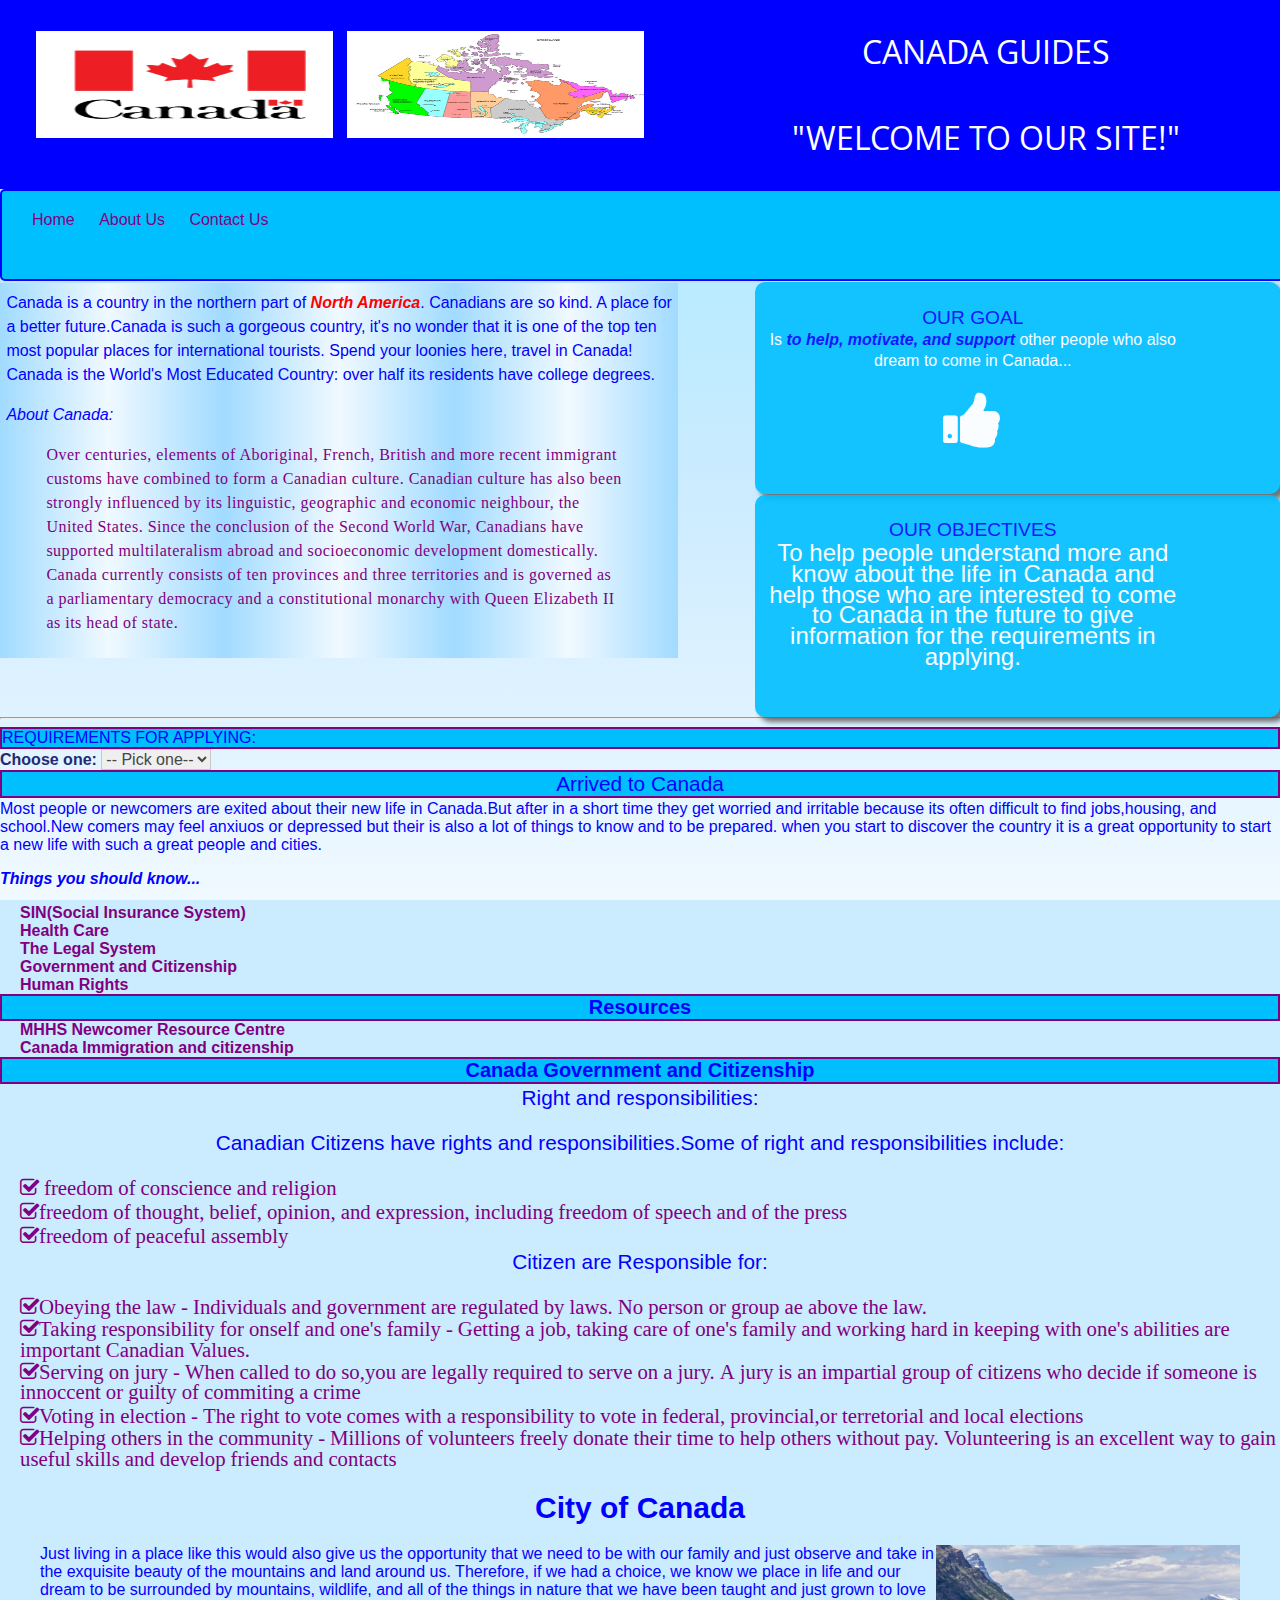
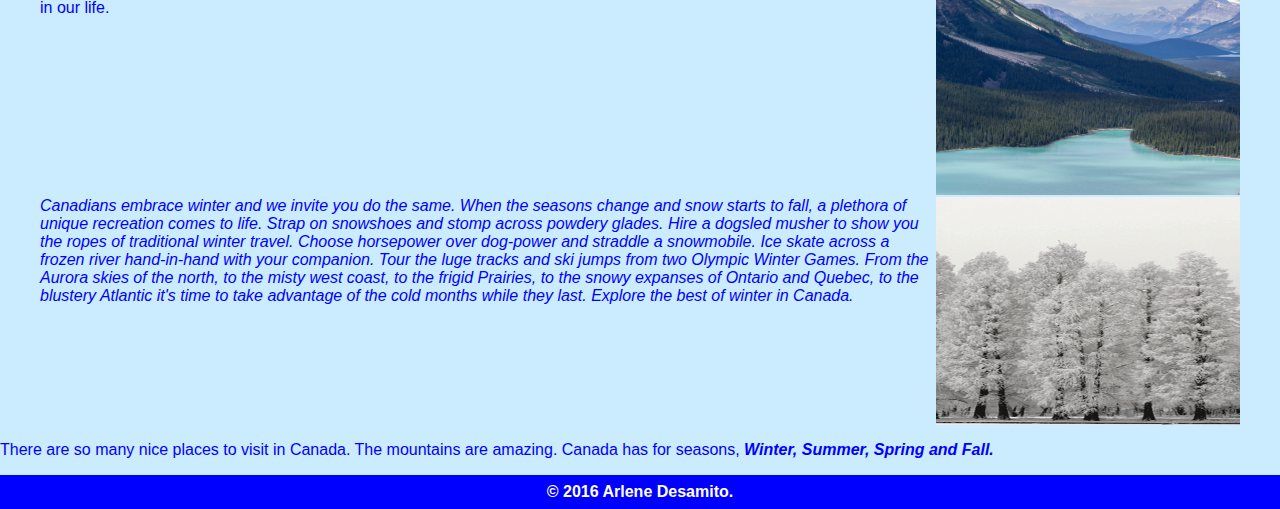
==== commit b8295e37: "capstone" ====
--- a/index.html
+++ b/index.html
@@ -1,5 +1,5 @@
 <!DOCTYPE html>
-<html>
+<html lang="en">
   <head>
 	  <title>CANADA GUIDES</title>
     <link rel="stylesheet" href="css/reset.css" type="text/css" media="screen"/>
@@ -11,38 +11,47 @@
 <body>
 	  <div class="wrap">
       <header class="about">
-      <div class="img">
-       <a href"#"><img src="images/canada.flag.gif" alt="ca" width="400" height="200"></a>
-       <a href"#"><img src="images/canada_map.gif" width="400" height="200" ></a>
-      </div>
-     </header>
-    
+         <div class="img">
+              <a href"#"><img src="images/canada.flag.gif" alt="flag" width="150" height="107"></a>
+             <a href"#"><img src="images/canada_map.gif" alt="map"width="150" height="107" ></a>
+             </div>
+      </header>
+
     <div class="title">
-		  <h1>CANADA GUIDES</h1>
-      <p><i class="fa fa-facebook-official" style="font-size:40px;color:white;"></i>
+		  <h1>CANADA GUIDES</h1><br />
+
+      <!-- <p><i class="fa fa-facebook-official" style="font-size:40px;color:white;"></i>
         <i class="fa fa-linkedin-square" style="font-size:40px;color:white;"></i>
        <i class="fa fa-rss-square" style="font-size:40px;color:white;"></i>
         <i class="fa fa-google-plus-square" style="font-size:40px;color:white;"></i>
-      </p>
-
-     </div>
-
-	    <nav class="main">
-	    	<ul class="main-menu">
-           <a href="index.html"><li>Home</li></a>
-	    	   <a href="about.html"><li>About Us</li></a>
-	    	   <a href="contact.html"><li>Contact Us</li></a>
-	    	  <!-- <a href="#our blog"><li>Our Blog</li></a> -->
-	    	 </ul>
-         <!--<div class="handle"><i class="fa fa-bars"></i>
-         <button onclick="myFunction()">Menu</button></div> -->
-
-	     </nav>
- 
-       <form id="searchbox" action="">
+      </p> -->
+
+      <div id="message">"WELCOME TO OUR SITE!"</div> 
+
+   </div>
+
+      <!-- <form id="searchbox" action="submit-form.php">
         <input id="search" type="text" placeholder="Type here">
-        <input id="submit" type="submit" value="Search">
-       </form>
+        <input id="submit" type="submit" value="Search" onclick="" />
+        <a href="arlene.desamito.ad@gmail.com: submitform()"></a>
+       </form> -->
+
+	    <nav>
+	    	<ul class="main-menu1"> 
+           <a id="home" href="index.html"><li>Home</li></a>
+	    	   <a id="about" href="about.html"><li>About Us</li></a>
+	    	   <a id="contact" href="contact.html"><li>Contact Us</li></a>
+	    	</ul> 
+         <!-- <div class="handle"><i class="fa fa-bars"></i> 
+      <div class="handle"> -->
+        <!-- <button onclick="myFunction()">Menu</button></div> -->
+	     </nav> 
+         
+         <div id="homeSection" class="firstsection"></div>
+         <div id="aboutSection" class="secondsection"></div>
+         <div id="contactSection" class="thirdsection"></div>
+        <!-- <p id ="sayHello"></p>  -->
+
 
          <section>
           <div class="section">
@@ -57,6 +66,7 @@
           <div class="content">
 
 	        	<article class="topcontent">
+
                <p>Canada is a country in the northern part of  <span style="color:red;font-weight:bold;font-style:italic;">North America</span>. Canadians are so kind. A place for a better future.Canada is such a gorgeous country, it's no wonder that it is one of the top ten most popular places for international tourists. Spend your loonies here, travel in Canada! Canada is the World's Most Educated Country: over half its residents have college degrees.</p>
                
 
@@ -82,9 +92,21 @@
 
 
            <h3>REQUIREMENTS FOR APPLYING:</h3>
-           <p class="requirments"><i>(Caregiver)</i></p>
-
-              <ul>
+           <div id="requirment-choices">
+            <label for="requirments">Choose one:</label>
+            <select id="requirement-option">
+              <option value="">-- Pick one--</option>
+              <option value="caregiver">Caregiver</option>
+              <option value="immigrant">Immigrant</option>
+              <option value="student">Student</option>
+            
+            </select>
+          </div>
+
+      <div class="requirment-for-application">   
+          <div id="caregiver">
+            <p class="requirments"><i>(Caregiver)</i></p>
+            <ul>
               	<li>Labour Market Impact Assesment provided by employer in Canada</li>
               	<li>Caregiver certificate or a refference letter from employer outside foriegn countries.</li>
               	<li>Original Copy of Passport</li>
@@ -94,8 +116,10 @@
               	<li>2x2 photos</li>
               	<li>Original copy of Birth Certificate</li>
               	<li>Medical Certificate</li>
-              </ul>
-
+            </ul>
+          </div>
+
+          <div id="immigrant">
               <p class="requirments"><i>(Immigrant)</i></p>
                 <ul>
                    <li>your passport or travel document</li>
@@ -107,6 +131,10 @@
                      <li>Police Clearance</li>
                      <li>Medical Certificate</li>
                   </ul>
+
+             </div>
+             
+             <div id="student2">     
                 <p class="requirments"><i>(Student)</i></p>
                     <ul>
                     	<li>You must have been accepted by a designated learning institution in Canada.</li>
@@ -121,6 +149,9 @@
                           <li>You must be in good health and willing to complete a medical examination, if necessary.</li>
                           <li> You must satisfy an immigration officer that you will leave Canada at the end of your authorized stay.</li>
                     </ul>
+
+              </div>
+          </div>         
               <h4>Arrived to Canada</h4>
               <p>Most people or newcomers are exited about their new life in Canada.But after in a short time they get worried and irritable because its often difficult to find jobs,housing, and school.New comers may feel anxiuos or depressed but their is also a lot of things to know and to be prepared. when you start to discover the country it is a great opportunity to start a new life with such a great people and cities.</p>
               <p><b><i>Things you should know...</i></b></p><b/>
@@ -182,9 +213,10 @@
         </figure>
 
 		<div class="seasons"><p>There are so many nice places to visit in Canada. The mountains are amazing. Canada has for seasons, <span style="color: blue;font-weight:bold;font-style:italic;"> Winter, Summer, Spring and Fall.</p></div>
+   
 
         <div class="footer">&copy 2016 Arlene Desamito.</div>
-
-
+<script src="js/jquery-2.2.2.js"></script>
+<script src="js/main.js"></script> 
 </body>
 </html>
--- a/css/style.css
+++ b/css/style.css
@@ -1,42 +1,56 @@
+@font-face {
+    font-family: OpenSans-Regular;
+    src: url('../font-family/opensans_regular_macroman/OpenSans-Regular-webfont.ttf');
+    src: url('../font-family/opensans_regular_macroman/OpenSans-Regular-webfont.eot?#iefix') format('embedded-opentype'),
+         url('../font-family/opensans_regular_macroman/OpenSans-Regular-webfont.woff') format('woff'),
+         url('../font-family/opensans_regular_macroman/OpenSans-Regular-webfont.ttf') format('truetype'),
+         url('../font-family/opensans_regular_macroman/OpenSans-Regular-webfont.svg#open_sansregular') format('svg');
+    font-weight: normal;
+    font-style: normal;
+}
+
+
 body {
 	font-family: Arial;
 	/*background-image: url("images/photo-background.jpg");*/
 	background-image: linear-gradient(to top,#f0f9ff 0%,#cbebff 47%,#a1ebff 100%);
 	background-attachment: fixed;
 	background-repeat: no-repeat;
-	/*font-size: 87.5%;*/ /* base font-size 14px */
 	text-align: left;
 	margin: 0;
 	padding: 0;
-
-}
+	
+
+}
+
+form {
+  font-family: sans-serif;
+}
+
+/*div {
+  margin-bottom: 1em;
+}*/
+/*
+#student,
+#workpermit {
+  display: none;
+}
+*/
 
 input[type="text"]{
 	max-width: 100%;
 }	
 
-@font-face {
-    font-family: OpenSans-Regular;
-    src: url('font-family/OpenSans-Regular.ttf');
-}
-/*.title {
-       /*padding: 1.0121457489878542510121457489879%;*/
-   /* background-color: #399077;
-    width: 100%;
-       /*border: 1px solid #e9e9e9;*/
-    /*color: white;
-    text-align: center;
-    border-radius: 10px;
-
-
-}*/
+
+
 .title {
-	background-color: #005c48;
+	background-color: blue;
 	width: 100%;
 	padding: 30px 0;
 	color: white;
 	text-align: center;
 	font-size: 32px;
+	font-family: OpenSans-Regular;
 }
 
 a{
@@ -47,7 +61,9 @@
 	background-color: blue;
 }
 nav.main ul.main-menu{
-	background-color: #399077;
+   background-color: DeepSkyBlue;
+   opacity: 0.9;
+	/*background-color: #399077;*/
 	overflow: hidden;
 	padding: 0;
 	text-align: center;
@@ -60,19 +76,15 @@
 	padding: 10px;
 	color: white;
 }
-nav.main {
-	border-right: 2px solid #548879d;
+nav {
+	border: 2px solid blue;
 }
 
 
 header{
 
-	/*border: 2px solid red;*/
-	/*padding: inherit;*/
-	background-color: #005c48;
+	
 	width: 150px;
-	/*height: 50%;*/
-	/*margin: 2% 1%;*/
 	border-radius: 5px;
 
 } 
@@ -109,51 +121,63 @@
 	font-style: bold;
 }
 
-/*.email {
-	font-size: 1em;
-	text-align: center;
-}*/
-
+
+article.topcontent2 {
+	width: 85%;
+	margin-left: 3%;
+	margin-top: 1%;
+	padding: 3%;
+	float: left;
+	clear: both;
+	/*clear: both;*/
+	border-radius: 10px;
+	background-image: linear-gradient(
+      to right, #a1dbff 0%, #f0f9ff 16%, #a1dbff 33%,
+      #f0f9ff 50%, #a1dbff 67%, #f0f9ff 84%, #a1dbff 100%
+   );
+}
+article.firstcontent {
+	clear: both;
+}
 
 .handle {
 	width: 100%;
-	background: #399077;
+	/*background: #399077;*/
 	text-align: left;
 	box-sizing: border-box;
-	padding: 15px 10px;
+	padding: 25px 20px;
 	cursor: pointer;
 	color: white;
 	display: none;
-}
-
-
-nav.main a:link, ul.main-menu a:visited{
+	overflow: hidden;
+	z-index: 1;
+	background: #4569b2;
+    background: -moz-linear-gradient(top,  #4569b2 0%, #4062a5 100%);
+    background: -webkit-gradient(linear, left top, left bottom, color-stop(0%,#4569b2), color-stop(100%,#4062a5));
+    background: -webkit-linear-gradient(top,  #4569b2 0%,#4062a5 100%);
+    background: -o-linear-gradient(top,  #4569b2 0%,#4062a5 100%);
+    background: -ms-linear-gradient(top,  #4569b2 0%,#4062a5 100%);
+    background: linear-gradient(to bottom,  #4569b2 0%,#4062a5 100%);
+}
+
+
+nav, nav.main a:link, ul.main-menu a:visited{
 	background-color: #399077;
-	height: 40px;
+	/*height: 40px;*/
 	color: white;
 	border-radius: 5px;
 	text-align: center;
 
 }
 
-nav.main a:hover, nav.main a:active,
+nav, nav.main a:hover, nav.main a:active,
 nav.main .active a:link, nav.active a:visited {
-	background-color: blue;
+	background-color: deepskyblue;
 	text-shadow: none;
 
 }
 
-/*ul.home {
-	background-color: #399077;
-	height: 40px;
-	/*color: white;*/
-	/*border-radius: 5px;
-	font-family: 30px 'open sans, sans serif';
-	text-align: center;
-	color: white;
-	margin-top: 0px;*/
-	/*margin: 4%;*/
-}
+
 
 /*h1{
 	background-color: #399077;
@@ -162,7 +186,7 @@
 	border-radius: 5px;
 }*/
 
-h2, h3 {
+h1 h2, h3 {
 	color: white;
 	position: relative;
 	right: auto;
@@ -174,6 +198,11 @@
 	font-size: 1.3em;
 	font-style: bold;
 
+}
+h3,h4,h5{
+	border: 2px solid purple;
+	color: blue;
+	background-color: DeepSkyBlue;
 }
 p.objective {
 	color: white;
@@ -212,10 +241,7 @@
 	/*max-width: 960px; */
 	/*width: 100%; */
 }
-/*div.objectives {
-	border: 2px solid #555;
-	padding: inherit;*/
-}
+
 div.information {
 	color: blue;
 }
@@ -227,7 +253,9 @@
 	margin-top: 20px;
 	margin-bottom: 50px;
 	/*overflow: hidden;*/
-}
+	-webkit-transition: width 1s; 
+}
+
 
 ul, ol, li {
 	list-style-type: none;
@@ -245,70 +273,91 @@
 
 
 article.topcontent {
-  width: 100%;
+  /*width: 52%;*/
   margin-right: 5%;
   float: left;
   padding: 0.5%;
   padding-top: 1.5%
   font-size: 0.9em;
   line-height: 1.5em;
-  background-color: DeepSkyBlue;
-   opacity: 0.9;
-
+  /*background-color: white;*/
+  background-image: linear-gradient(
+      to right, #a1dbff 0%, #f0f9ff 16%, #a1dbff 33%,
+      #f0f9ff 50%, #a1dbff 67%, #f0f9ff 84%, #a1dbff 100%
+   );
+  
 }
 sidebar, .sidebar-content {
-  width: 92%;
+  /*width: 99%;*/
   margin-right: 2%;
+  margin-left: 1%;
   float: right;
   clear: both;
   /*padding: 1%;*/
   padding-top: 10px;
-  font-size: 1.4em;
+  font-size: 1em;
   line-height: 1em;
   background-color: DeepSkyBlue;
    opacity: 0.9;
 }
  
 aside, section{
- /*width: 35%;*/
+   /*width: 33%;*/
   float: right;
   padding-left: 1%;
   padding-top: 2%;
   padding-bottom: 2%;
   padding-right: 8%;
-  /*background-color: #399077;*/
-  margin-top: 30px;
+  margin-top: 5px;
+  font-size: 1em;
+  line-height: 1.3em;
+  box-shadow: 5px 5px 5px #666;
+  border-radius: 10px;
+  background-color: DeepSkyBlue;
+   opacity: 0.9;
+}
+
+
+ aside, sidebar{
+ 	top: -214px;
+ 	float: right;
+ 	margin-top: 5px;
+ }
+
+ sidebar.services{
+ 	clear: both;
+ 	margin-bottom: 5%;
+ 	margin-top: 10%;
+ }
+
+ aside.about, .objectives2 {
+ 	width: 90%;
+  float: left;
+  clear: both;
+  padding-left: 1%;
+  padding-top: 2%;
+  padding-bottom: 1%;
+  padding-right: 1%;
+  margin-top: 1px;
+  margin-left: 2%;
+  margin-bottom: 5%;
   font-size: 1.1em;
   line-height: 1.3em;
   box-shadow: 5px 5px 5px #666;
   border-radius: 10px;
   background-color: DeepSkyBlue;
    opacity: 0.9;
-}
-
-
- aside, sidebar{
- 	top: -214px;
- 	float: right;
- 	margin-top: 5px;
  }
 
-/*p {
- width: 450px;
- position: relative;
- margin-left: 300px;
- text-decoration: none;
-
-}*/
 
 div.footer {
 	margin-top: 5px;
 	text-align: center;
 	padding: 0.5em;
-	color: #001;
+	color: white;
 	clear: both;
 	float: none;
-	background-color: #399077;
+	background-color: blue;
 }
 
 h6 {
@@ -321,7 +370,7 @@
 	margin-top: 20px;
 }
 a {
-	border: 2px solid #399077 100%;
+	border: 2px solid blue 100%;
 	width: 100%;
 }
 
@@ -337,12 +386,13 @@
 	clear: both;
 }
 div.icons {
-	/*position: relative;*/
-	/*float: left;*/
 	display: inline-block;
-	margin-top: -10px;
-	margin-left: 40%;
-	
+	margin-top: 2%;
+	margin-right: 40%;
+	border: 2px solid blue 100%;
+	text-align: center;
+	float: right;
+	clear: both;
 }
 
 /*div.content {
@@ -358,12 +408,15 @@
 	font-style: italic;
 	clear: both;
 }
-p.vancouver-map {
-	float: left;
-	margin-left: 20px;
+p.vancouver-map{
+	/*float: left;*/
+	color: blue;
+	margin-left: 30px;
 	margin-bottom: 20px;
+	margin-top: 30px;
 	font-style: italic;
 	clear: both;
+
 }
 
 p.winter {
@@ -377,7 +430,7 @@
 }
 #logo{
 	position: relative;
-	left: 16px;
+	left: 15%;
 }
 main.heading {
 	padding: 30px 20px;
@@ -396,18 +449,18 @@
 .container {
 	display: flex;
     width: 100%;
-    height: 50%;
-    max-width: 100%;
     text-align: center;
     justify-content: center;
-    background-image: linear-gradient(
+    background-color: DeepSkyBlue;
+    opacity: 0.9;
+   /* background-image: linear-gradient(
       to right, #a1dbff 0%, #f0f9ff 16%, #a1dbff 33%,
       #f0f9ff 50%, #a1dbff 67%, #f0f9ff 84%, #a1dbff 100%
-   );
+   );*/
 	 }
 	 .item {
-    background-color: cornflowerblue;
-    width: 50%;
+    background-color: blue;
+    width: 100%;
     height: 40%;
     margin: 30px 5px 5px 5px;
     color: white;
@@ -423,50 +476,122 @@
  }
 
   
-  #searchbox
-{
-    background-color: #eaf8fc;
-    background-image: linear-gradient(#fff, #d4e8ec);
-    border-radius: 10px;    
-    border-width: 1px;
-    border-style: solid;
-    border-color: #c4d9df #a4c3ca #83afb7;            
-    width: 500px;
-    height: 25px;
-    padding: 10px;
-    margin: 30px auto 15px;
-    overflow: hidden; /* Clear floats */
-}
-#submit:hover {       
-    background-color: #95d788;
-    background-image: linear-gradient(#6cbb6b, #95d788);
-}   
-
-#submit:active {       
-    background: #95d788;
-    outline: none;
-    box-shadow: 0 1px 4px rgba(0, 0, 0, 0.5) inset;        
-}
-
-#submit::-moz-focus-inner {
-       border: 0;  /* Small centering fix for Firefox */
-}
+ 
+
+#contact-form {
+  font-family: Arial, sans-serif;
+  width: 500px;
+  margin: 25px auto 20px;
+  padding: 20px;
+  background-image: linear-gradient(to top,#f0f9ff 10%,#cbebff 50%,#a1ebff 100%);
+  box-shadow: 5px 5px 5px #222;
+  border-radius: 10px;
+}
+
+#contact-form > div {
+  margin-bottom: 20px;
+}
+
+label {
+  color: #262873;
+  font-weight: bold;
+}
+
+label[for="name"],
+label[for="message"] {
+  display: block;
+  margin-bottom: 15px;
+}
+
+label[for="message-type"] {
+  margin-right: 20px;
+}
+
+input[type="text"],
+select,
+textarea {
+  border: 1px solid #c8c8c8;
+  color: #464646;
+  font-size: 16px;
+}
+
+input[type="text"]:focus,
+select:focus,
+textarea:focus {
+  outline: 0;
+  border-color: #afafaf;
+  box-shadow: 0px 2px 5px rgba(0, 0, 0, 0.25);
+}
+
+input[type="text"],
+textarea {
+  display: block;
+  padding: 5px 8px;
+  border-radius: 5px;
+}
+
+input[type="text"] {
+  width: 50%;
+}
+
+textarea {
+  width: 98%;
+}
+
+input[type="submit"] {
+  background-color: blue;
+  border: 0;
+  border-radius: 10px;
+  color: white;
+  cursor: pointer;
+  font-size: 18px;
+  font-weight: bold;
+  padding: 10px 12px;
+  text-transform: uppercase;
+}
+
+input[type="submit"]:hover,
+input[type="submit"]:active {
+  background-color: blue;
+  box-shadow: 2px rgba(5, 8, 8, 0.6);
+}
+
+/*end*/
 @media screen and (min-width: 480px) {
 	body{
 		background-color: #cbebff;
 	    width: 100% 
 	 }
+	 article.topcontent {
+      width: 52%;
+	 }
+
+	 article.topcontent2 {
+      width: 90%;
+	 }
+
+	 aside, section{
+      width: 32%;
+      margin-top: 1px;
+      
+    }
+
+     aside.about{
+     	width: 33%;
+     	float: left;
+     }
+
 	nav.main ul.main-menu {
 	 	max-height: 100%;
 	 }
-	 nav.main ul.home li{
+	 nav.main1 ul.home li{
 	 	box-sizing: border-box;
-	 	/*width: 100%;
+	 	width: 100%;
 	 	padding: 10px;
-	 	text-align: left;*/
-	 }
-	/* .handle {
-	 	display: block;*/
+	 	text-align: left;
+	 }
+	div.handle {
+	 	display: block;
 	 }
 	 h2{
 	 	font-size: 1.2em;
@@ -504,6 +629,78 @@
 	 	margin-right: 0;
 	 	float: left;
 	 	width: 100%;
+	 }
+	 #searchbox {
+	 	float: left;
+	 	margin-top: 0;
+	 	width: 300px;
+	 
+	} 
+	.container {
+		width: 100%;
+		float: left;
+	}
+	.item {
+		width: 100%;
+		float: left;
+	}
+	p {
+		font-size: 1em;
+	}
+}
+
+  
+
+@media screen and (min-width: 720px) {
+	body{
+		background-color: #cbebff;
+	    width: 100%
+	 }
+	 nav.main ul.main-menu {
+	 	max-height: 100%;
+	 }
+
+	 article.topcontent {
+      width: 50%;
+      float: left;
+	 }
+	 aside, section{
+      width: 45%;
+      float: right;
+
+     }
+	 /* nav.main ul.home li{
+	 	box-sizing: border-box; 
+	 	width: 100%;
+	 	padding: 10px; 
+	 	text-align: left; */
+	 }
+	 /*.handle {
+	 	display: block;*/
+	 }
+	 .about {
+	 	width: 100%;
+	 	float: left;
+	 	clear: both;
+	 	margin-top: 5%;
+	 }
+	 .main {
+	 	width: 100%;
+	 	/*margin-top: 20%;*/
+	 
+	 }
+	 .section {
+	 	width: 100%;
+	 	float: left;
+	 	margin-right: 0;
+	 }
+	 .content-area {
+	 	width: 100%;
+	 }
+	 
+	 .objectives {
+	 	margin-right: 0;
+	 	float: left;
 	 }
 	 #searchbox {
 	 	float: left;
@@ -519,79 +716,28 @@
 		width: 90%;
 		float: left;
 	}
-	p {
-		font-size: 1em;
-	}
-}
-
-  
-
-@media screen and (max-width: 720px) {
-	body{
-		background-color: #cbebff;
-	    width: 100%
-	 }
-	 nav.main ul.main-menu {
-	 	max-height: 100%;
-	 }
-	 /* nav.main ul.home li{
-	 	box-sizing: border-box; 
-	 	width: 100%;
-	 	padding: 10px; 
-	 	text-align: left; */
-	 }
-	 /*.handle {
-	 	display: block;*/
-	 }
-	 .about {
-	 	width: 100%;
-	 	float: left;
-	 	clear: both;
-	 	margin-top: 5%;
-	 }
-	 .main {
-	 	width: 100%;
-	 	/*margin-top: 20%;*/
-	 
-	 }
-	 .section {
-	 	width: 100%;
-	 	float: left;
-	 	margin-right: 0;
-	 }
-	 .content-area {
-	 	width: 100%;
-	 }
-	 
-	 .objectives {
-	 	margin-right: 0;
-	 	float: left;
-	 }
-	 #searchbox {
-	 	float: left;
-	 	margin-top: 0;
-	 	width: 300px;
-	 
-	} 
-	.container {
-		width: 100%;
-		float: left;
-	}
-	.item {
-		width: 90%;
-		float: left;
-	}
 }
   /* nav.main, ul.home, li.top {
    	 width: 100%;
    }
 }*/
-@media only screen and (max-width: 1024px) {
+@media screen and (min-width: 1024px) {
 	body{
 		background-color: #cbebff;
 	    width: 100%
 	 }
 
+	 article.topcontent {
+     width: 52%;
+     float: left;
+     clear: both;
+     }
+     aside, section{
+      width: 33%;
+      float: right;
+      clear: both;
+     }
+
 	 .about {
 	 	width: 100%;
 	 	float: left;
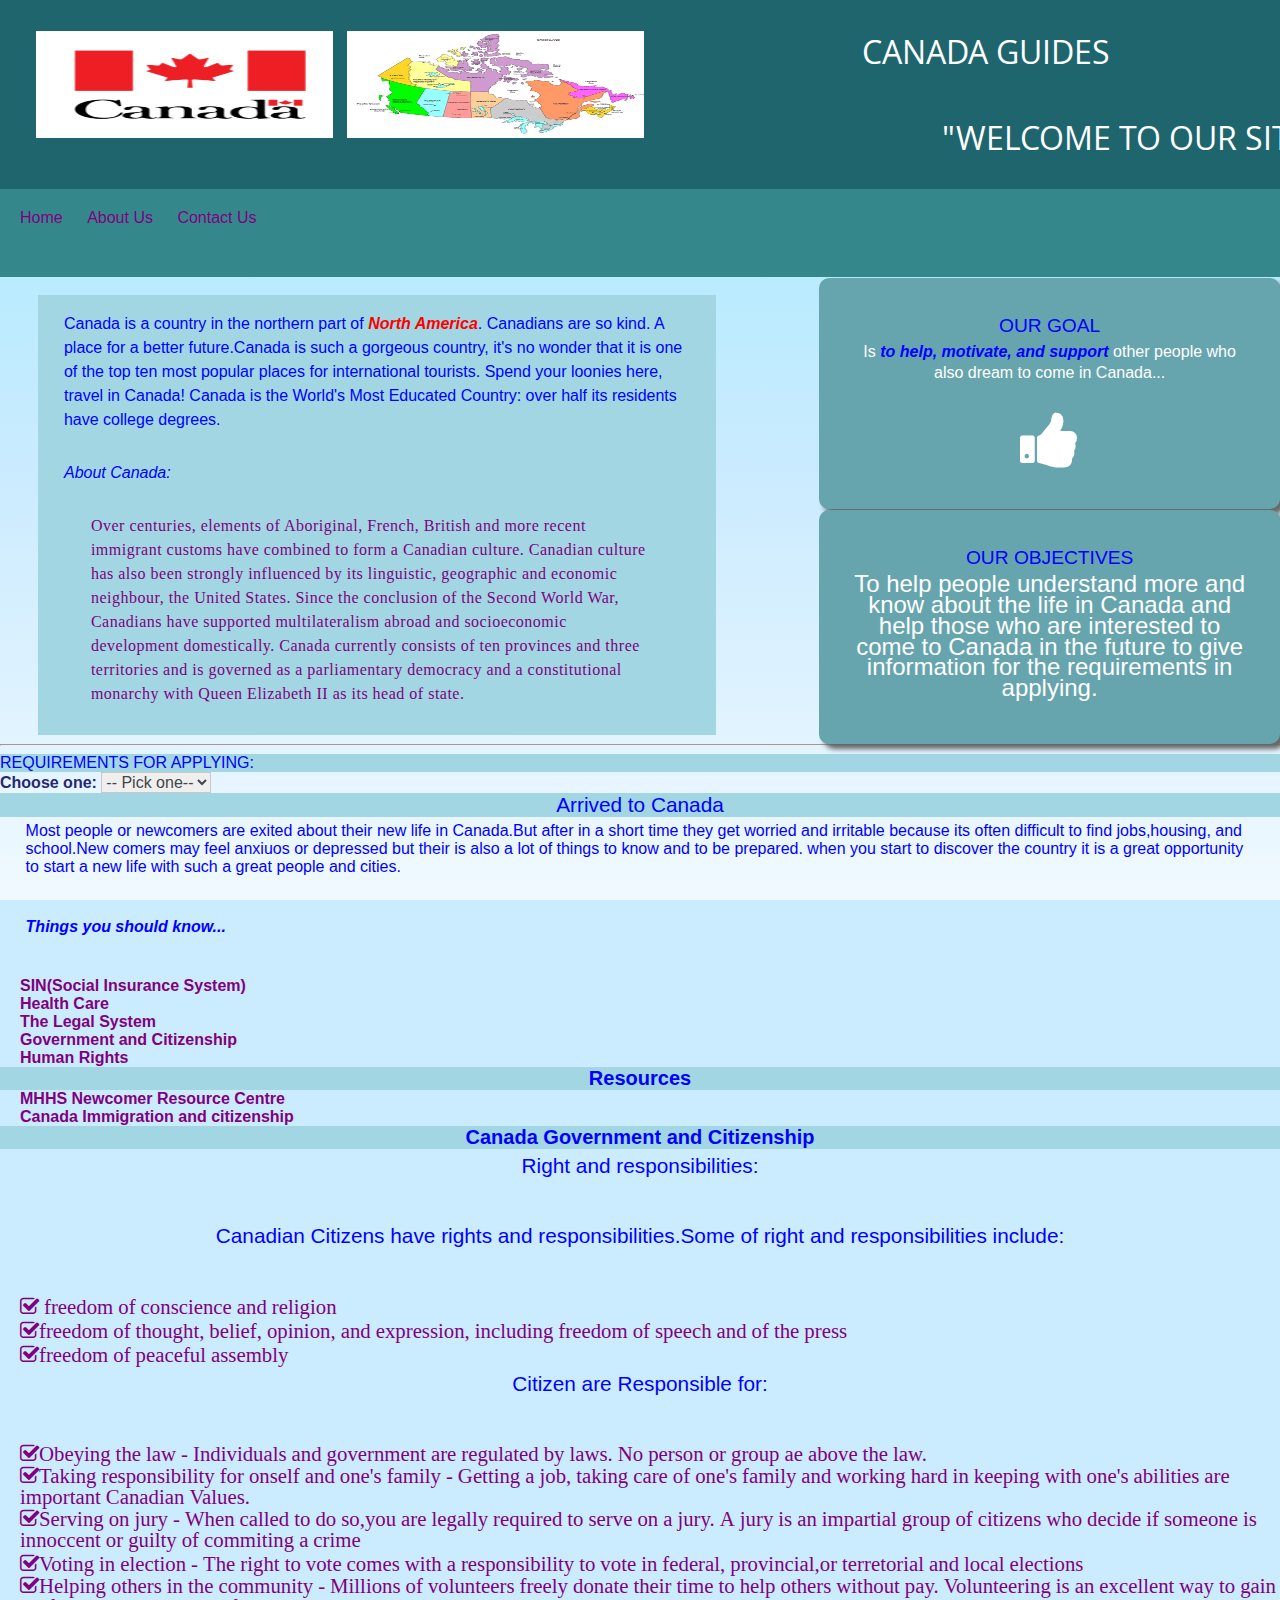
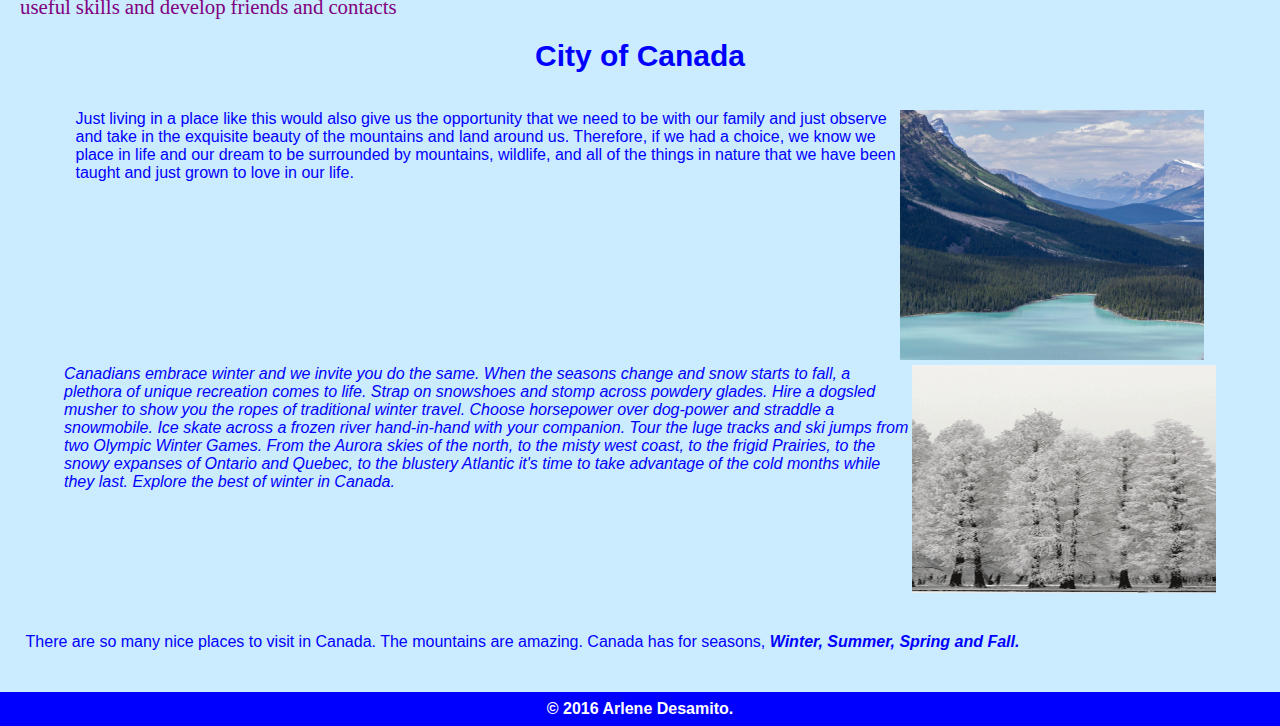
==== commit 53a37ba4: "edited/capstoneproject" ====
--- a/index.html
+++ b/index.html
@@ -26,7 +26,7 @@
         <i class="fa fa-google-plus-square" style="font-size:40px;color:white;"></i>
       </p> -->
 
-      <div id="message">"WELCOME TO OUR SITE!"</div> 
+      <div class="message">"WELCOME TO OUR SITE!"</div> 
 
    </div>
 
@@ -42,6 +42,7 @@
 	    	   <a id="about" href="about.html"><li>About Us</li></a>
 	    	   <a id="contact" href="contact.html"><li>Contact Us</li></a>
 	    	</ul> 
+       
          <!-- <div class="handle"><i class="fa fa-bars"></i> 
       <div class="handle"> -->
         <!-- <button onclick="myFunction()">Menu</button></div> -->
--- a/css/style.css
+++ b/css/style.css
@@ -23,6 +23,26 @@
 
 }
 
+.come-in {
+  transform: translateX(150px);
+  animation: come-in 0.5s ease forwards;
+}
+.come-in:nth-child(odd) {
+  animation-duration: 0.9s; /* So they look staggered */
+}
+
+.come-in:nth-child(2) {
+  animation-duration: 0.9s; /* So they look staggered */
+}
+
+.come-in:nth-child(3) {
+  animation-duration: 0.9s; /* So they look staggered */
+}
+
+@keyframes come-in {
+  to { transform: translateY(0); }
+}
+
 form {
   font-family: sans-serif;
 }
@@ -44,7 +64,7 @@
 
 
 .title {
-	background-color: blue;
+	background-color: #1e656d;
 	width: 100%;
 	padding: 30px 0;
 	color: white;
@@ -60,10 +80,10 @@
 p.icons {
 	background-color: blue;
 }
-nav.main ul.main-menu{
-   background-color: DeepSkyBlue;
-   opacity: 0.9;
-	/*background-color: #399077;*/
+nav.main, ul.main-menu{
+   /*background-color: DeepSkyBlue;
+   opacity: 0.9;*/
+	background-color: aquablue;
 	overflow: hidden;
 	padding: 0;
 	text-align: center;
@@ -76,14 +96,13 @@
 	padding: 10px;
 	color: white;
 }
-nav {
+/*nav {
 	border: 2px solid blue;
-}
+}*/
 
 
 header{
 
-	
 	width: 150px;
 	border-radius: 5px;
 
@@ -123,18 +142,19 @@
 
 
 article.topcontent2 {
-	width: 85%;
-	margin-left: 3%;
-	margin-top: 1%;
+	/*width: 100%;*/
+	/*margin-left: 3%;*/
+	/*margin-top: 1%;*/
 	padding: 3%;
 	float: left;
 	clear: both;
 	/*clear: both;*/
-	border-radius: 10px;
-	background-image: linear-gradient(
+	border-radius: 5px;
+	background-color: #A1D6E2;
+	/*background-image: linear-gradient(
       to right, #a1dbff 0%, #f0f9ff 16%, #a1dbff 33%,
       #f0f9ff 50%, #a1dbff 67%, #f0f9ff 84%, #a1dbff 100%
-   );
+   );*/
 }
 article.firstcontent {
 	clear: both;
@@ -161,18 +181,19 @@
 }
 
 
-nav, nav.main a:link, ul.main-menu a:visited{
-	background-color: #399077;
+nav, nav.main, a:link, ul.main-menu, a:visited{
+	/*background-color: #1995AD;*/
 	/*height: 40px;*/
-	color: white;
-	border-radius: 5px;
+	/*color: white;*/
+	/*border-radius: 5px;*/
 	text-align: center;
-
-}
-
-nav, nav.main a:hover, nav.main a:active,
+	/*text-shadow: black;*/
+
+}
+
+nav, nav.main, a:hover, nav.main, a:active,
 nav.main .active a:link, nav.active a:visited {
-	background-color: deepskyblue;
+	background-color: #34888c;
 	text-shadow: none;
 
 }
@@ -199,10 +220,10 @@
 	font-style: bold;
 
 }
-h3,h4,h5{
-	border: 2px solid purple;
+h3,h4,h5,.header1{
+	/*border: 2px solid purple;*/
 	color: blue;
-	background-color: DeepSkyBlue;
+	background-color: #A1D6E2;
 }
 p.objective {
 	color: white;
@@ -232,7 +253,9 @@
 }
 div.content-area, p {
 	color: blue;
-	margin-top: 2px;
+	margin-top: 5px;
+	padding: 2%;
+	padding-top: 0;
 	
 
 }
@@ -240,10 +263,15 @@
 	margin: 0 auto;
 	/*max-width: 960px; */
 	/*width: 100%; */
+
 }
 
 div.information {
 	color: blue;
+}
+
+div.content {
+  padding: 1%;
 }
 
 
@@ -276,52 +304,53 @@
   /*width: 52%;*/
   margin-right: 5%;
   float: left;
-  padding: 0.5%;
+  padding: 1%;
   padding-top: 1.5%
   font-size: 0.9em;
   line-height: 1.5em;
-  /*background-color: white;*/
-  background-image: linear-gradient(
+  background-color: #A1D6E2;
+  /*background-image: linear-gradient(
       to right, #a1dbff 0%, #f0f9ff 16%, #a1dbff 33%,
       #f0f9ff 50%, #a1dbff 67%, #f0f9ff 84%, #a1dbff 100%
-   );
+   );*/
   
 }
 sidebar, .sidebar-content {
   /*width: 99%;*/
-  margin-right: 2%;
-  margin-left: 1%;
+  /*margin-right: 5%;*/
+  margin-left: 5%;
   float: right;
   clear: both;
+  color: white;
   /*padding: 1%;*/
-  padding-top: 10px;
+  /*padding-top: 5px;*/
+  padding: 2%;
   font-size: 1em;
   line-height: 1em;
-  background-color: DeepSkyBlue;
+  background-color: #A1D6E2;
    opacity: 0.9;
 }
  
 aside, section{
    /*width: 33%;*/
   float: right;
-  padding-left: 1%;
-  padding-top: 2%;
-  padding-bottom: 2%;
-  padding-right: 8%;
+  padding-left: 2%;
+  padding-top: 3%;
+  padding-bottom: 1%;
+  padding-right: 2%;
   margin-top: 5px;
   font-size: 1em;
   line-height: 1.3em;
   box-shadow: 5px 5px 5px #666;
   border-radius: 10px;
-  background-color: DeepSkyBlue;
-   opacity: 0.9;
-}
-
+  background-color: #66A5AD;
+   
+}
 
  aside, sidebar{
  	top: -214px;
  	float: right;
- 	margin-top: 5px;
+ 	margin-top: 0;
  }
 
  sidebar.services{
@@ -331,7 +360,7 @@
  }
 
  aside.about, .objectives2 {
- 	width: 90%;
+ 	width: 98%;
   float: left;
   clear: both;
   padding-left: 1%;
@@ -339,7 +368,7 @@
   padding-bottom: 1%;
   padding-right: 1%;
   margin-top: 1px;
-  margin-left: 2%;
+  margin-left: 1%;
   margin-bottom: 5%;
   font-size: 1.1em;
   line-height: 1.3em;
@@ -376,7 +405,7 @@
 
 ul.links:hover, ul.links:active,
 ul.links:link, ul.links:visited {
-	background-color: #399077 ;
+	background-color:  #66A5AD ;
 	text-shadow: none;
 
 }
@@ -427,6 +456,11 @@
 p.text-center, p.objective {
 	text-align: center;
 	color: white;
+}
+
+p.info {
+	color: white;
+	margin-left: 5px;
 }
 #logo{
 	position: relative;
@@ -468,6 +502,7 @@
     max-width: 100%;
  
 }
+
  form {
  	text-align: center;
  }
@@ -567,8 +602,14 @@
 	 }
 
 	 article.topcontent2 {
-      width: 90%;
-	 }
+      width: 95%;
+      padding: 3%;
+	 }
+
+	 sidebar {
+      width: 100%;
+	 }
+
 
 	 aside, section{
       width: 32%;
@@ -661,7 +702,7 @@
 	 }
 
 	 article.topcontent {
-      width: 50%;
+      width: 100%;
       float: left;
 	 }
 	 aside, section{
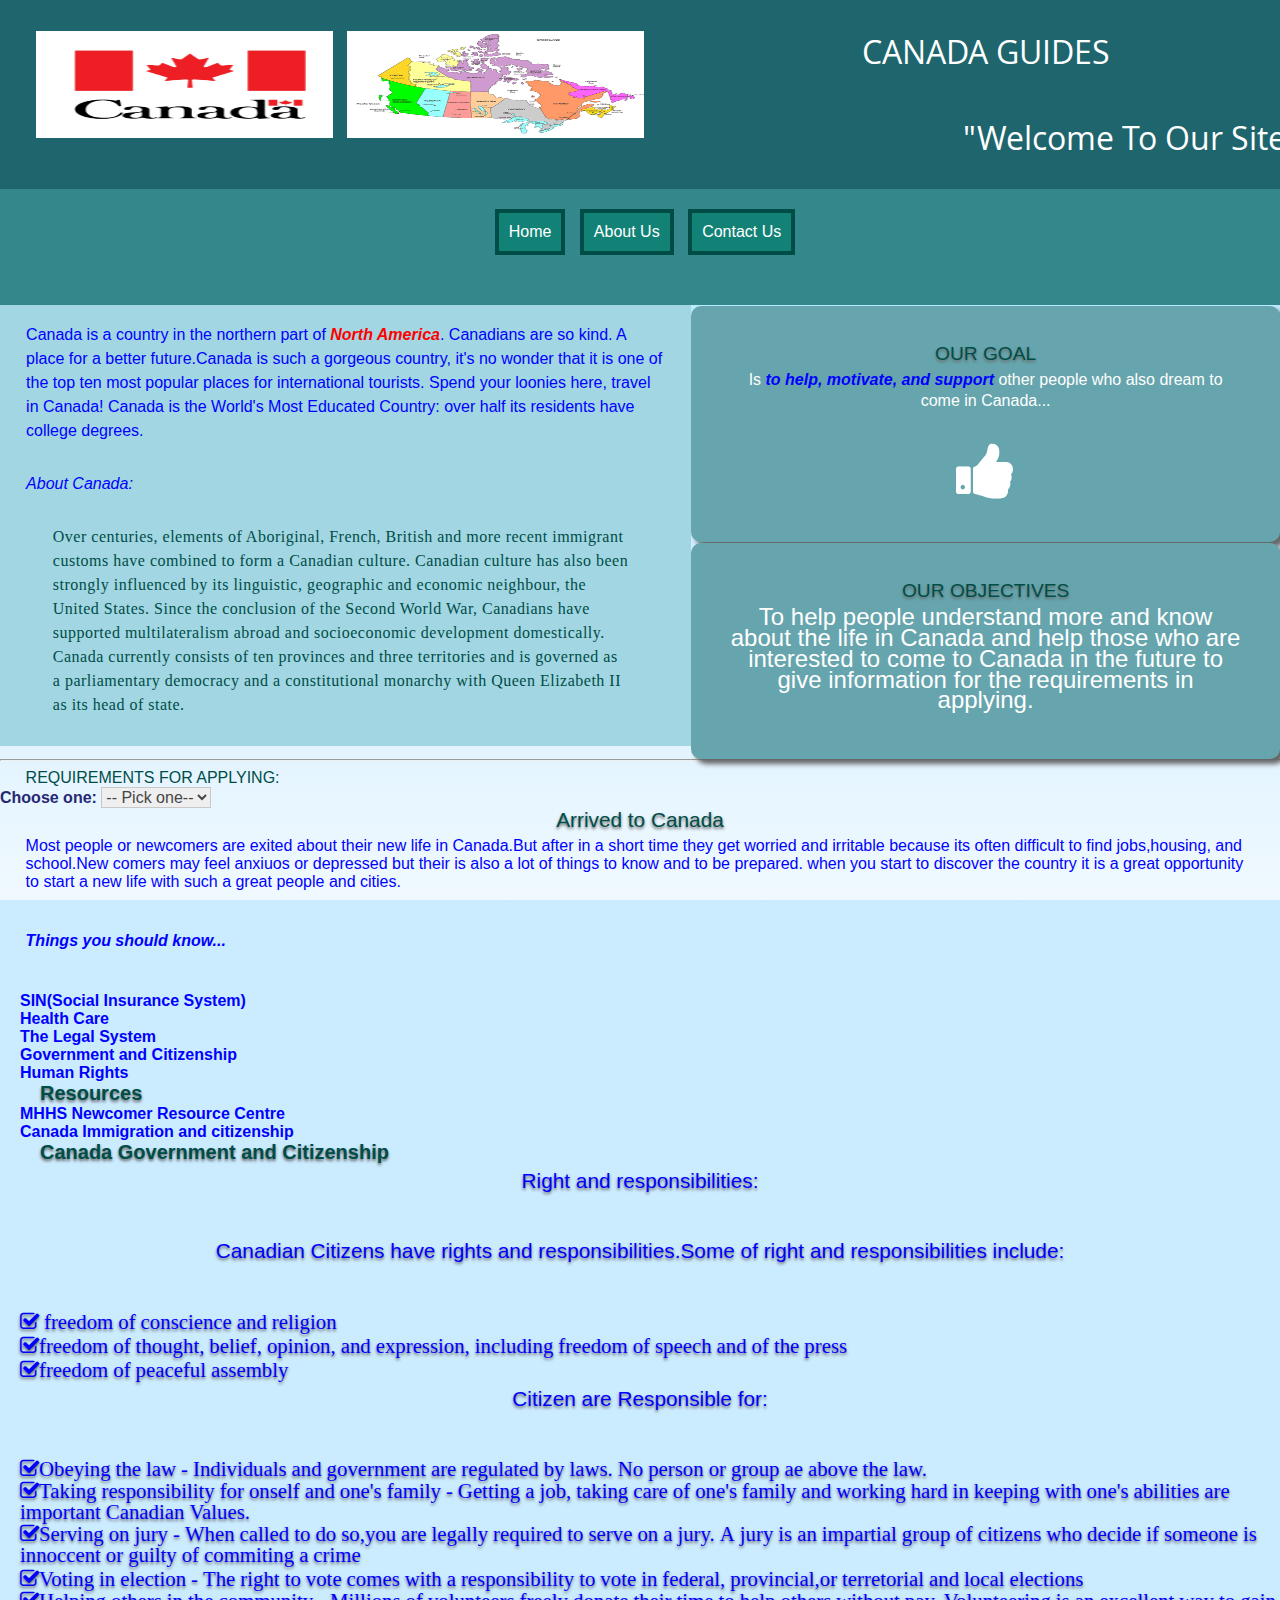
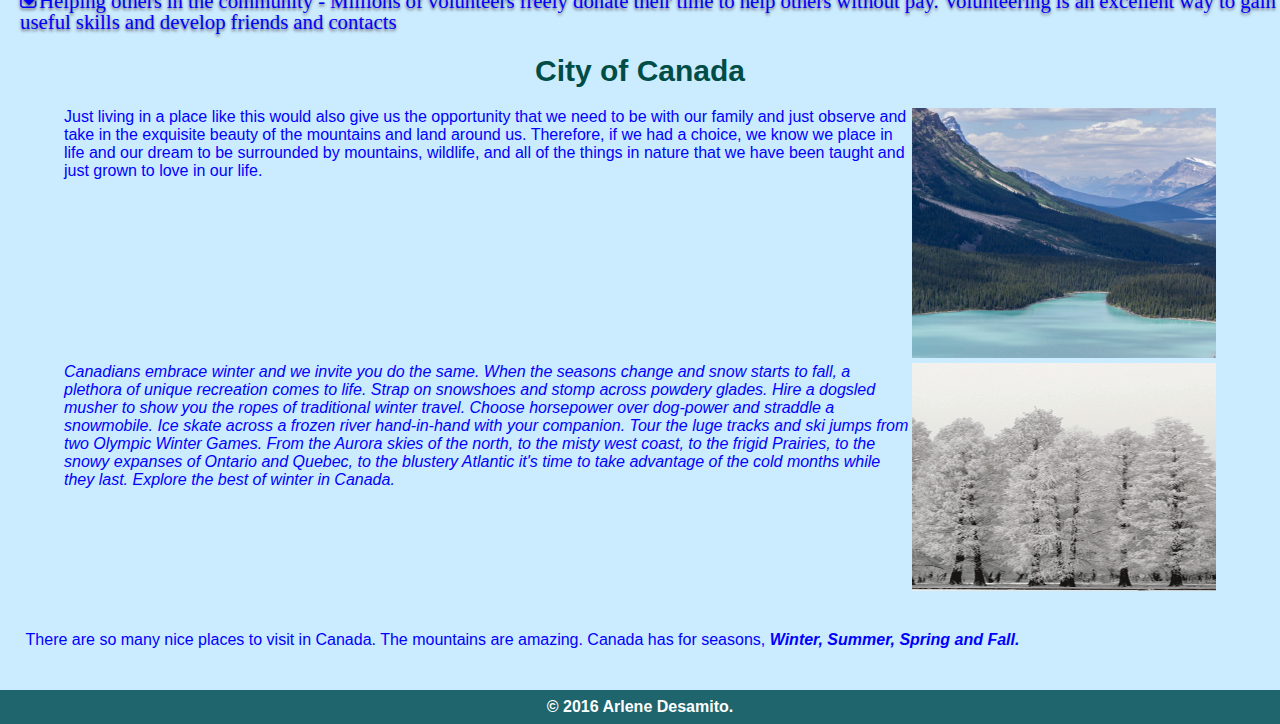
==== commit abdd0fb0: "finalize caption project" ====
--- a/index.html
+++ b/index.html
@@ -26,7 +26,7 @@
         <i class="fa fa-google-plus-square" style="font-size:40px;color:white;"></i>
       </p> -->
 
-      <div class="message">"WELCOME TO OUR SITE!"</div> 
+      <div class="message">"Welcome To Our Site!"</div> 
 
    </div>
 
@@ -35,19 +35,23 @@
         <input id="submit" type="submit" value="Search" onclick="" />
         <a href="arlene.desamito.ad@gmail.com: submitform()"></a>
        </form> -->
-
-	    <nav>
-	    	<ul class="main-menu1"> 
+      <div class="wrapper">
+	    <nav class="main">
+       <div id="selection">
+	    	<ul class="main-menu"> 
+          
            <a id="home" href="index.html"><li>Home</li></a>
 	    	   <a id="about" href="about.html"><li>About Us</li></a>
 	    	   <a id="contact" href="contact.html"><li>Contact Us</li></a>
+           </div>
 	    	</ul> 
+        </div>
        
          <!-- <div class="handle"><i class="fa fa-bars"></i> 
       <div class="handle"> -->
         <!-- <button onclick="myFunction()">Menu</button></div> -->
 	     </nav> 
-         
+      </div>   
          <div id="homeSection" class="firstsection"></div>
          <div id="aboutSection" class="secondsection"></div>
          <div id="contactSection" class="thirdsection"></div>
@@ -64,8 +68,7 @@
 
 
 	     <div class="content-area">
-          <div class="content">
-
+        
 	        	<article class="topcontent">
 
                <p>Canada is a country in the northern part of  <span style="color:red;font-weight:bold;font-style:italic;">North America</span>. Canadians are so kind. A place for a better future.Canada is such a gorgeous country, it's no wonder that it is one of the top ten most popular places for international tourists. Spend your loonies here, travel in Canada! Canada is the World's Most Educated Country: over half its residents have college degrees.</p>
@@ -76,9 +79,9 @@
                </blockquote>
              </article>
 
-            </div>
         </div> <!-- end of content area -->
-           <aside>
+
+        <aside>
 
            <div class="objectives">
 
@@ -87,7 +90,7 @@
            <p class="objective"> To help people understand more and know about the life in Canada and help those who are interested to come to Canada in the future to give information for the requirements in applying.</p>
 
            </div>
-           </aside>
+       </aside>
 
           <hr/> 
 
@@ -171,7 +174,7 @@
 
                   <ul class="links">
                    <li><a href="http://www.helpinghouse.ca/pathway-to-canada"/>MHHS Newcomer Resource Centre</a></li>
-                   <li><a href="http://www.cic.gc.ca/"/>
+                   <li><a href="http://www.cic.gc.ca"/>
                 	Canada Immigration and citizenship</a></li>
                   </ul>
                 </div>
@@ -188,7 +191,7 @@
                     </ul>
 
                   <p>Citizen are Responsible for:</p>
-                  <ul>
+                   <ul>
                     <li><i class="fa fa-check-square-o">Obeying the law - Individuals and government are regulated by laws. No person or group ae above the law.</i></li>
                     <li><i class="fa fa-check-square-o">Taking responsibility for onself and one's family - Getting a job, taking care of one's family and working hard in keeping with one's abilities are important Canadian Values.</i></li>
                     <li><i class="fa fa-check-square-o">Serving on jury - When called to do so,you are legally required to serve on a jury. A jury is an impartial group of citizens who decide if someone is innoccent or guilty of commiting a crime</i></li>
--- a/css/style.css
+++ b/css/style.css
@@ -95,7 +95,26 @@
 	display: inline-block;
 	padding: 10px;
 	color: white;
-}
+	border: 4px solid #004D47;
+	background-color: #128277;
+	transition-property: background;
+	transition-duration: 2s;
+    transition-timing-function: linear;
+    -webkit-transition: width 2s; /* For Safari 3.1 to 6.0 */
+    transition: width 2s;
+
+}
+nav.main ul.main-menu li:hover{
+	width: 80px;
+	height: 30px;
+	background-color: #217CA3;
+}
+
+/*nav.main:hover, ul.main-menu:hover{
+	 border-radius: 5%;
+	 background: #004D47;
+
+}*/
 /*nav {
 	border: 2px solid blue;
 }*/
@@ -163,7 +182,7 @@
 .handle {
 	width: 100%;
 	/*background: #399077;*/
-	text-align: left;
+	/*text-align: left;
 	box-sizing: border-box;
 	padding: 25px 20px;
 	cursor: pointer;
@@ -177,7 +196,7 @@
     background: -webkit-linear-gradient(top,  #4569b2 0%,#4062a5 100%);
     background: -o-linear-gradient(top,  #4569b2 0%,#4062a5 100%);
     background: -ms-linear-gradient(top,  #4569b2 0%,#4062a5 100%);
-    background: linear-gradient(to bottom,  #4569b2 0%,#4062a5 100%);
+    background: linear-gradient(to bottom,  #4569b2 0%,#4062a5 100%);*/
 }
 
 
@@ -194,36 +213,32 @@
 nav, nav.main, a:hover, nav.main, a:active,
 nav.main .active a:link, nav.active a:visited {
 	background-color: #34888c;
-	text-shadow: none;
-
-}
-
-
-
-/*h1{
-	background-color: #399077;
-	height: 30px;
-	color: white;
-	border-radius: 5px;
-}*/
+	/*text-shadow: none;*/
+    
+}
+
+
 
 h1 h2, h3 {
 	color: white;
 	position: relative;
 	right: auto;
 	text-align: left;
+	margin-left: 2%;
 }
 h2, h4, h5, div.rights{
 	text-align: center;
-	color: blue;
+	color: #004D47;
 	font-size: 1.3em;
 	font-style: bold;
-
-}
-h3,h4,h5,.header1{
+	text-shadow: 0px 2px 3px #666;
+
+}
+
+h3,h4,h5,h6{
 	/*border: 2px solid purple;*/
-	color: blue;
-	background-color: #A1D6E2;
+	color: #004D47;
+	/*background-color: #A1D6E2;*/
 }
 p.objective {
 	color: white;
@@ -231,11 +246,12 @@
 }
 
 h5 {
-	text-align: center;
+	text-align: left;
+	margin-left: 40px;
 	font-family: Georgia, sans-serif;
 	font-size: 20px;
 	font-weight: bold;
-	color: blue;
+	color: #004D47;
 }
 
 
@@ -246,12 +262,12 @@
 	font-size: 16px;
 	font-family: verdana;
 	quotes: none;
-	color: purple;
+	color: #004D47;
 	font-size: 1em;
 	line-height: 1.5em;
 
 }
-div.content-area, p {
+/*div.content-area,*/ p {
 	color: blue;
 	margin-top: 5px;
 	padding: 2%;
@@ -266,13 +282,24 @@
 
 }
 
+/*#selection{
+	width: 100px;
+    height: 100px;
+    background: red;
+    -webkit-transition: width 2s; /* For Safari 3.1 to 6.0 */
+    /*transition: width 2s;
+}*/
+/*#selection:hover {
+	width: 300px;
+}*/
+
 div.information {
 	color: blue;
 }
 
-div.content {
+/*div.content {
   padding: 1%;
-}
+}*/
 
 
 nav ul li{
@@ -281,7 +308,7 @@
 	margin-top: 20px;
 	margin-bottom: 50px;
 	/*overflow: hidden;*/
-	-webkit-transition: width 1s; 
+	/*-webkit-transition: width 1s; */
 }
 
 
@@ -289,7 +316,7 @@
 	list-style-type: none;
 	padding-left: 10px;
 	text-align: left;
-	color: purple;
+	color: blue;
 }
 
 
@@ -302,7 +329,7 @@
 
 article.topcontent {
   /*width: 52%;*/
-  margin-right: 5%;
+  /*margin-right: 5%;*/
   float: left;
   padding: 1%;
   padding-top: 1.5%
@@ -374,7 +401,7 @@
   line-height: 1.3em;
   box-shadow: 5px 5px 5px #666;
   border-radius: 10px;
-  background-color: DeepSkyBlue;
+  background-color: #66A5AD;
    opacity: 0.9;
  }
 
@@ -386,35 +413,35 @@
 	color: white;
 	clear: both;
 	float: none;
-	background-color: blue;
+	background-color: #1e656d;
 }
 
 h6 {
 	text-align: center;
-	color: blue;
+	color: #004D47;
 	font-family: Helvetica, sans-serif;
 	font-weight: bold;
 	font-size: 30px;
 	margin-bottom: 20px;
 	margin-top: 20px;
 }
-a {
+/*a {
 	border: 2px solid blue 100%;
 	width: 100%;
-}
-
-ul.links:hover, ul.links:active,
+}*/
+
+/*ul.links:hover, ul.links:active,
 ul.links:link, ul.links:visited {
 	background-color:  #66A5AD ;
 	text-shadow: none;
 
-}
+}*/
 
 div.seasons {
 	margin-top: 30px;
 	clear: both;
 }
-div.icons {
+/*div.icons {
 	display: inline-block;
 	margin-top: 2%;
 	margin-right: 40%;
@@ -422,7 +449,7 @@
 	text-align: center;
 	float: right;
 	clear: both;
-}
+}*/
 
 /*div.content {
 	margin-bottom: 20px;
@@ -476,11 +503,11 @@
 	font-size: 1.3em;
 
 }
-.add{
+/*.add{
 	border: 2px solid #399077;
 	background-color: white;
-}
-.container {
+}*/
+/*.container 
 	display: flex;
     width: 100%;
     text-align: center;
@@ -490,9 +517,9 @@
    /* background-image: linear-gradient(
       to right, #a1dbff 0%, #f0f9ff 16%, #a1dbff 33%,
       #f0f9ff 50%, #a1dbff 67%, #f0f9ff 84%, #a1dbff 100%
-   );*/
-	 }
-	 .item {
+   );
+	 }*/
+	 /*.item {
     background-color: blue;
     width: 100%;
     height: 40%;
@@ -501,19 +528,22 @@
     text-align: center;
     max-width: 100%;
  
-}
-
- form {
+}*/
+
+/* form {
  	text-align: center;
- }
+ }*/
  div.objectives {
  	float: left;
  }
 
-  
+ #page {
+ 	margin-left: 2%;
+ 	color: blue;
+ } 
  
 
-#contact-form {
+/*#contact-form {
   font-family: Arial, sans-serif;
   width: 500px;
   margin: 25px auto 20px;
@@ -521,11 +551,11 @@
   background-image: linear-gradient(to top,#f0f9ff 10%,#cbebff 50%,#a1ebff 100%);
   box-shadow: 5px 5px 5px #222;
   border-radius: 10px;
-}
-
-#contact-form > div {
+}*/
+
+/*#contact-form > div {
   margin-bottom: 20px;
-}
+}*/
 
 label {
   color: #262873;
@@ -573,7 +603,7 @@
   width: 98%;
 }
 
-input[type="submit"] {
+/*input[type="submit"] {
   background-color: blue;
   border: 0;
   border-radius: 10px;
@@ -589,7 +619,7 @@
 input[type="submit"]:active {
   background-color: blue;
   box-shadow: 2px rgba(5, 8, 8, 0.6);
-}
+}*/
 
 /*end*/
 @media screen and (min-width: 480px) {
@@ -612,7 +642,7 @@
 
 
 	 aside, section{
-      width: 32%;
+      width: 42%;
       margin-top: 1px;
       
     }
@@ -697,6 +727,7 @@
 		background-color: #cbebff;
 	    width: 100%
 	 }
+
 	 nav.main ul.main-menu {
 	 	max-height: 100%;
 	 }
@@ -706,16 +737,11 @@
       float: left;
 	 }
 	 aside, section{
-      width: 45%;
+      /*width: 45%;*/
       float: right;
 
      }
-	 /* nav.main ul.home li{
-	 	box-sizing: border-box; 
-	 	width: 100%;
-	 	padding: 10px; 
-	 	text-align: left; */
-	 }
+	
 	 /*.handle {
 	 	display: block;*/
 	 }
